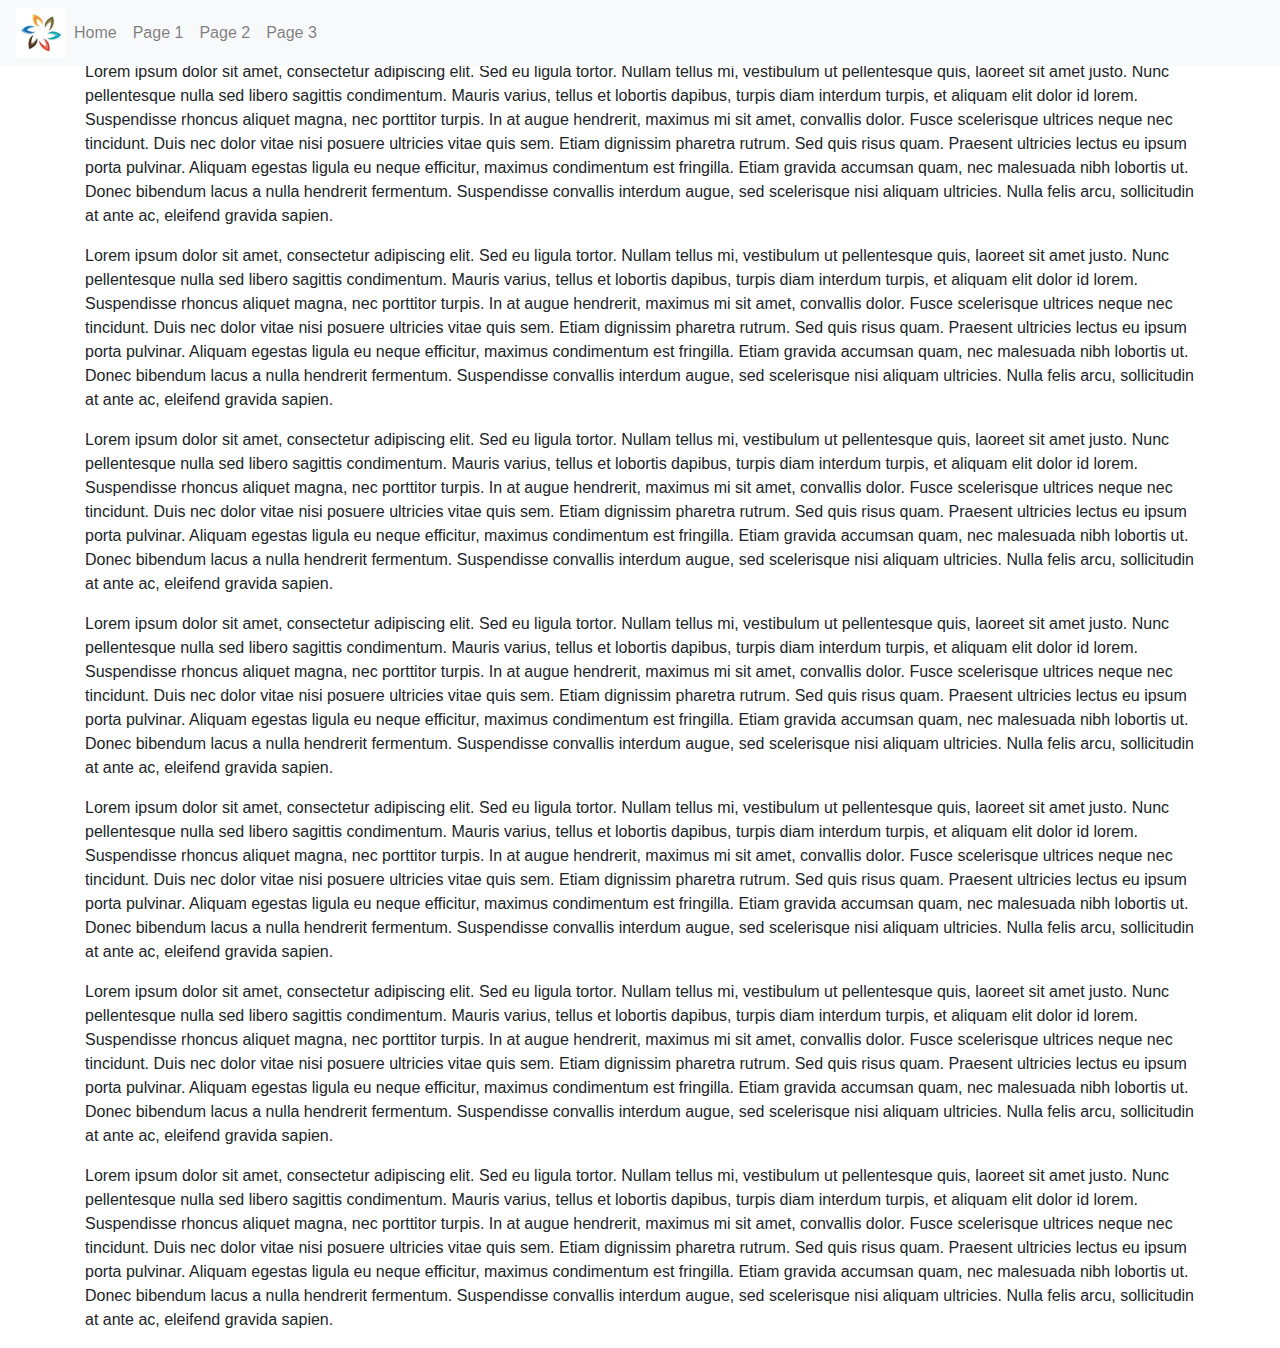
==== Index.html @ 982b3531 "Added fixed top menu" ====
<!doctype html>
<html lang="en">
  <head>
    <!-- Required meta tags -->
    <meta charset="utf-8">
    <meta name="viewport" content="width=device-width, initial-scale=1, shrink-to-fit=no">

    <!-- Bootstrap CSS -->
    <link rel="stylesheet" href="css/bootstrap.min.css">
    <link rel="stylesheet" href="css/custom.css">
    <!--[if lt IE 9]>
			<script src="//html5shiv.googlecode.com/svn/trunk/html5.js"></script>
	<!{endif]-->
    <title>Bootstrap Stuff</title>
  </head>
  <body>
      <header class="container-fluid">
          <div id="menu" class="navbar navbar-expand-md navbar-expand-sm fixed-top navbar-light bg-light">
                  <div id="logo" class="navbar-header">
                        <a href="#">
                            <img src="img/logo.jpg" width="50" height="50" alt="">
                        <a/>
                  </div>
                  <ul class="navbar-nav">
                        <li class="nav-item">
                            <a class="nav-link" href="#">Home</a></li>
                        <li class="nav-item">
                            <a class="nav-link" href="#">Page 1</a></li>
                        <li class="nav-item">
                            <a class="nav-link" href="#">Page 2</a></li>
                        <li class="nav-item">
                            <a class="nav-link" href="#">Page 3</a></li>
                  </ul>
            </div>
      </header>

      <div class="container">
        <p>
                Lorem ipsum dolor sit amet, consectetur adipiscing elit. Sed eu ligula tortor. 
                Nullam tellus mi, vestibulum ut pellentesque quis, laoreet sit amet justo. 
                Nunc pellentesque nulla sed libero sagittis condimentum. Mauris varius, tellus 
                et lobortis dapibus, turpis diam interdum turpis, et aliquam elit dolor id 
                lorem. Suspendisse rhoncus aliquet magna, nec porttitor turpis. In at augue 
                hendrerit, maximus mi sit amet, convallis dolor. Fusce scelerisque ultrices 
                neque nec tincidunt. Duis nec dolor vitae nisi posuere ultricies vitae quis sem. 
                Etiam dignissim pharetra rutrum. Sed quis risus quam. Praesent ultricies lectus 
                eu ipsum porta pulvinar. Aliquam egestas ligula eu neque efficitur, maximus 
                condimentum est fringilla. Etiam gravida accumsan quam, nec malesuada nibh 
                lobortis ut. Donec bibendum lacus a nulla hendrerit fermentum. Suspendisse 
                convallis interdum augue, sed scelerisque nisi aliquam ultricies. Nulla felis 
                arcu, sollicitudin at ante ac, eleifend gravida sapien.
        </p>
        <p>
                Lorem ipsum dolor sit amet, consectetur adipiscing elit. Sed eu ligula tortor. 
                Nullam tellus mi, vestibulum ut pellentesque quis, laoreet sit amet justo. 
                Nunc pellentesque nulla sed libero sagittis condimentum. Mauris varius, tellus 
                et lobortis dapibus, turpis diam interdum turpis, et aliquam elit dolor id 
                lorem. Suspendisse rhoncus aliquet magna, nec porttitor turpis. In at augue 
                hendrerit, maximus mi sit amet, convallis dolor. Fusce scelerisque ultrices 
                neque nec tincidunt. Duis nec dolor vitae nisi posuere ultricies vitae quis sem. 
                Etiam dignissim pharetra rutrum. Sed quis risus quam. Praesent ultricies lectus 
                eu ipsum porta pulvinar. Aliquam egestas ligula eu neque efficitur, maximus 
                condimentum est fringilla. Etiam gravida accumsan quam, nec malesuada nibh 
                lobortis ut. Donec bibendum lacus a nulla hendrerit fermentum. Suspendisse 
                convallis interdum augue, sed scelerisque nisi aliquam ultricies. Nulla felis 
                arcu, sollicitudin at ante ac, eleifend gravida sapien.
        </p>
        <p>
                Lorem ipsum dolor sit amet, consectetur adipiscing elit. Sed eu ligula tortor. 
                Nullam tellus mi, vestibulum ut pellentesque quis, laoreet sit amet justo. 
                Nunc pellentesque nulla sed libero sagittis condimentum. Mauris varius, tellus 
                et lobortis dapibus, turpis diam interdum turpis, et aliquam elit dolor id 
                lorem. Suspendisse rhoncus aliquet magna, nec porttitor turpis. In at augue 
                hendrerit, maximus mi sit amet, convallis dolor. Fusce scelerisque ultrices 
                neque nec tincidunt. Duis nec dolor vitae nisi posuere ultricies vitae quis sem. 
                Etiam dignissim pharetra rutrum. Sed quis risus quam. Praesent ultricies lectus 
                eu ipsum porta pulvinar. Aliquam egestas ligula eu neque efficitur, maximus 
                condimentum est fringilla. Etiam gravida accumsan quam, nec malesuada nibh 
                lobortis ut. Donec bibendum lacus a nulla hendrerit fermentum. Suspendisse 
                convallis interdum augue, sed scelerisque nisi aliquam ultricies. Nulla felis 
                arcu, sollicitudin at ante ac, eleifend gravida sapien.
        </p>
        <p>
                Lorem ipsum dolor sit amet, consectetur adipiscing elit. Sed eu ligula tortor. 
                Nullam tellus mi, vestibulum ut pellentesque quis, laoreet sit amet justo. 
                Nunc pellentesque nulla sed libero sagittis condimentum. Mauris varius, tellus 
                et lobortis dapibus, turpis diam interdum turpis, et aliquam elit dolor id 
                lorem. Suspendisse rhoncus aliquet magna, nec porttitor turpis. In at augue 
                hendrerit, maximus mi sit amet, convallis dolor. Fusce scelerisque ultrices 
                neque nec tincidunt. Duis nec dolor vitae nisi posuere ultricies vitae quis sem. 
                Etiam dignissim pharetra rutrum. Sed quis risus quam. Praesent ultricies lectus 
                eu ipsum porta pulvinar. Aliquam egestas ligula eu neque efficitur, maximus 
                condimentum est fringilla. Etiam gravida accumsan quam, nec malesuada nibh 
                lobortis ut. Donec bibendum lacus a nulla hendrerit fermentum. Suspendisse 
                convallis interdum augue, sed scelerisque nisi aliquam ultricies. Nulla felis 
                arcu, sollicitudin at ante ac, eleifend gravida sapien.
        </p>
        <p>
                Lorem ipsum dolor sit amet, consectetur adipiscing elit. Sed eu ligula tortor. 
                Nullam tellus mi, vestibulum ut pellentesque quis, laoreet sit amet justo. 
                Nunc pellentesque nulla sed libero sagittis condimentum. Mauris varius, tellus 
                et lobortis dapibus, turpis diam interdum turpis, et aliquam elit dolor id 
                lorem. Suspendisse rhoncus aliquet magna, nec porttitor turpis. In at augue 
                hendrerit, maximus mi sit amet, convallis dolor. Fusce scelerisque ultrices 
                neque nec tincidunt. Duis nec dolor vitae nisi posuere ultricies vitae quis sem. 
                Etiam dignissim pharetra rutrum. Sed quis risus quam. Praesent ultricies lectus 
                eu ipsum porta pulvinar. Aliquam egestas ligula eu neque efficitur, maximus 
                condimentum est fringilla. Etiam gravida accumsan quam, nec malesuada nibh 
                lobortis ut. Donec bibendum lacus a nulla hendrerit fermentum. Suspendisse 
                convallis interdum augue, sed scelerisque nisi aliquam ultricies. Nulla felis 
                arcu, sollicitudin at ante ac, eleifend gravida sapien.
        </p>
        <p>
                Lorem ipsum dolor sit amet, consectetur adipiscing elit. Sed eu ligula tortor. 
                Nullam tellus mi, vestibulum ut pellentesque quis, laoreet sit amet justo. 
                Nunc pellentesque nulla sed libero sagittis condimentum. Mauris varius, tellus 
                et lobortis dapibus, turpis diam interdum turpis, et aliquam elit dolor id 
                lorem. Suspendisse rhoncus aliquet magna, nec porttitor turpis. In at augue 
                hendrerit, maximus mi sit amet, convallis dolor. Fusce scelerisque ultrices 
                neque nec tincidunt. Duis nec dolor vitae nisi posuere ultricies vitae quis sem. 
                Etiam dignissim pharetra rutrum. Sed quis risus quam. Praesent ultricies lectus 
                eu ipsum porta pulvinar. Aliquam egestas ligula eu neque efficitur, maximus 
                condimentum est fringilla. Etiam gravida accumsan quam, nec malesuada nibh 
                lobortis ut. Donec bibendum lacus a nulla hendrerit fermentum. Suspendisse 
                convallis interdum augue, sed scelerisque nisi aliquam ultricies. Nulla felis 
                arcu, sollicitudin at ante ac, eleifend gravida sapien.
        </p>
        <p>
                Lorem ipsum dolor sit amet, consectetur adipiscing elit. Sed eu ligula tortor. 
                Nullam tellus mi, vestibulum ut pellentesque quis, laoreet sit amet justo. 
                Nunc pellentesque nulla sed libero sagittis condimentum. Mauris varius, tellus 
                et lobortis dapibus, turpis diam interdum turpis, et aliquam elit dolor id 
                lorem. Suspendisse rhoncus aliquet magna, nec porttitor turpis. In at augue 
                hendrerit, maximus mi sit amet, convallis dolor. Fusce scelerisque ultrices 
                neque nec tincidunt. Duis nec dolor vitae nisi posuere ultricies vitae quis sem. 
                Etiam dignissim pharetra rutrum. Sed quis risus quam. Praesent ultricies lectus 
                eu ipsum porta pulvinar. Aliquam egestas ligula eu neque efficitur, maximus 
                condimentum est fringilla. Etiam gravida accumsan quam, nec malesuada nibh 
                lobortis ut. Donec bibendum lacus a nulla hendrerit fermentum. Suspendisse 
                convallis interdum augue, sed scelerisque nisi aliquam ultricies. Nulla felis 
                arcu, sollicitudin at ante ac, eleifend gravida sapien.
        </p>
      </div>

      <footer>

      </footer>
    <!-- Optional JavaScript -->
    <!-- jQuery first, then Popper.js, then Bootstrap JS -->
    <script src="https://code.jquery.com/jquery-3.3.1.slim.min.js" integrity="sha384-q8i/X+965DzO0rT7abK41JStQIAqVgRVzpbzo5smXKp4YfRvH+8abtTE1Pi6jizo" crossorigin="anonymous"></script>
    <script src="https://cdnjs.cloudflare.com/ajax/libs/popper.js/1.14.3/umd/popper.min.js" integrity="sha384-ZMP7rVo3mIykV+2+9J3UJ46jBk0WLaUAdn689aCwoqbBJiSnjAK/l8WvCWPIPm49" crossorigin="anonymous"></script>
    <script src="https://stackpath.bootstrapcdn.com/bootstrap/4.1.1/js/bootstrap.min.js" integrity="sha384-smHYKdLADwkXOn1EmN1qk/HfnUcbVRZyYmZ4qpPea6sjB/pTJ0euyQp0Mk8ck+5T" crossorigin="anonymous"></script>
  </body>
</html>
---- css/custom.css ----
/* custom.css */

body{
    padding-top: 60px;
}
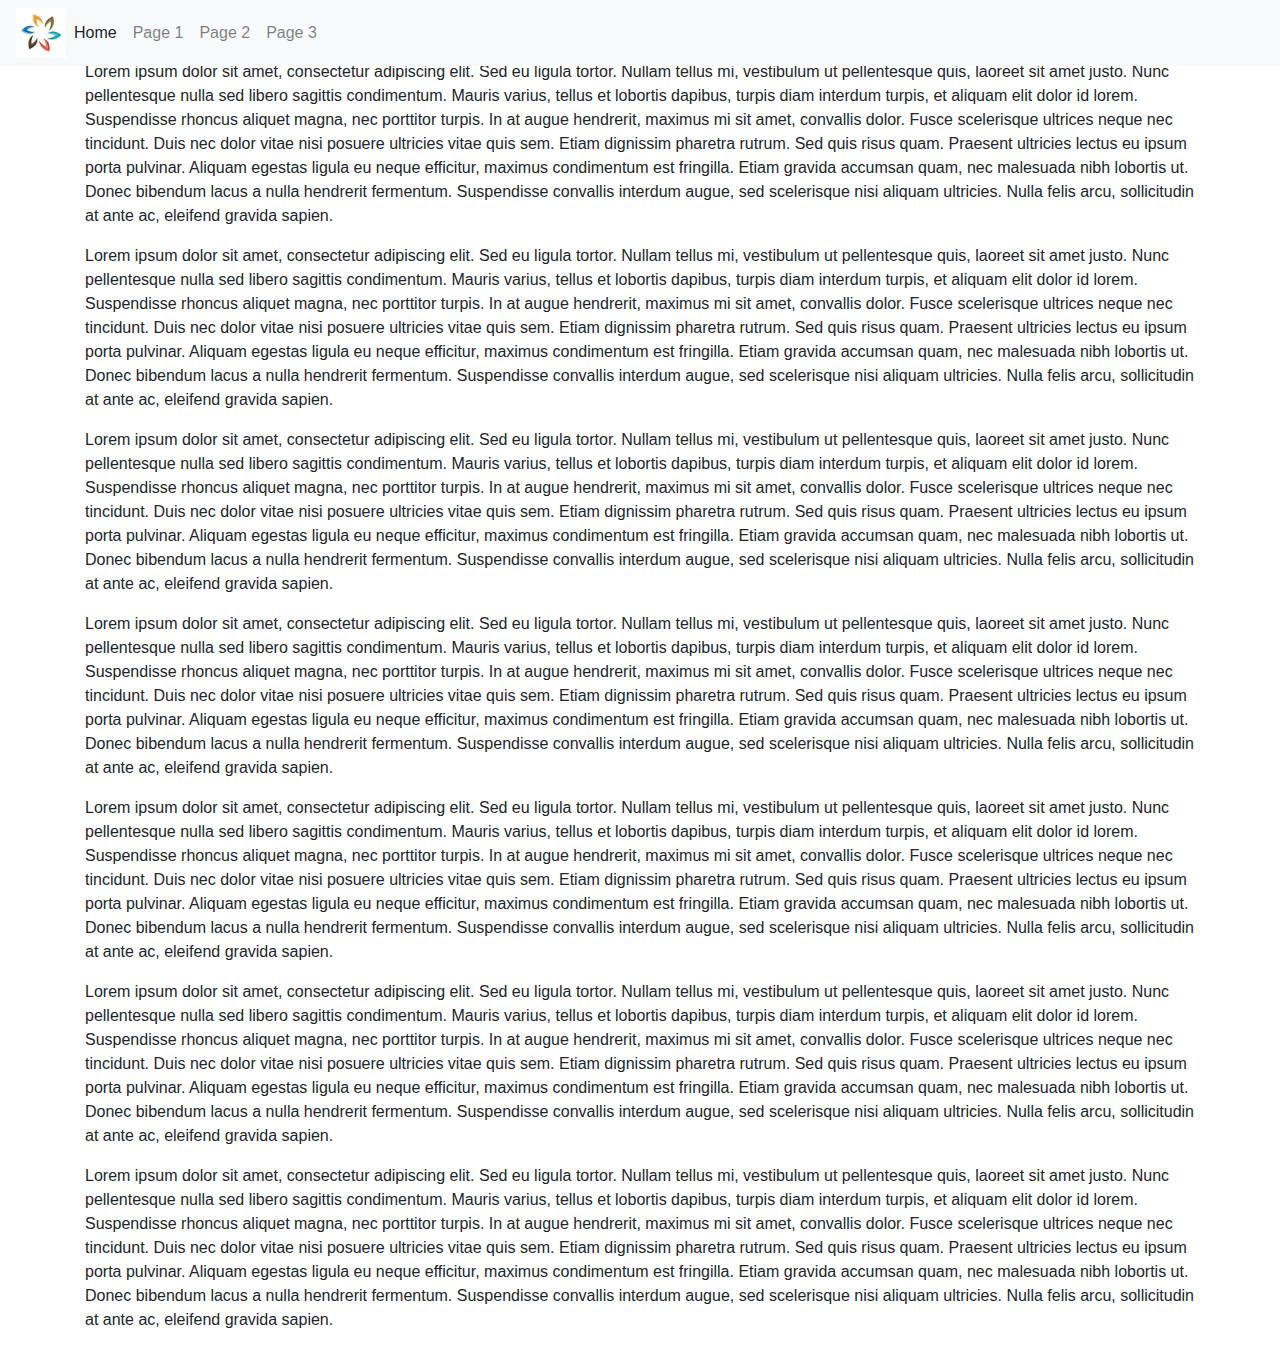
==== commit 3662a578: "Stuff" ====
--- a/Index.html
+++ b/Index.html
@@ -1,6 +1,7 @@
 <!doctype html>
 <html lang="en">
-  <head>
+
+<head>
     <!-- Required meta tags -->
     <meta charset="utf-8">
     <meta name="viewport" content="width=device-width, initial-scale=1, shrink-to-fit=no">
@@ -12,143 +13,124 @@
 			<script src="//html5shiv.googlecode.com/svn/trunk/html5.js"></script>
 	<!{endif]-->
     <title>Bootstrap Stuff</title>
-  </head>
-  <body>
-      <header class="container-fluid">
-          <div id="menu" class="navbar navbar-expand-md navbar-expand-sm fixed-top navbar-light bg-light">
-                  <div id="logo" class="navbar-header">
-                        <a href="#">
-                            <img src="img/logo.jpg" width="50" height="50" alt="">
-                        <a/>
-                  </div>
-                  <ul class="navbar-nav">
-                        <li class="nav-item">
-                            <a class="nav-link" href="#">Home</a></li>
-                        <li class="nav-item">
-                            <a class="nav-link" href="#">Page 1</a></li>
-                        <li class="nav-item">
-                            <a class="nav-link" href="#">Page 2</a></li>
-                        <li class="nav-item">
-                            <a class="nav-link" href="#">Page 3</a></li>
-                  </ul>
+</head>
+
+<body>
+    <header class="container">
+        <div id="menu" class="navbar navbar-expand-md navbar-expand-sm fixed-top navbar-light bg-light">
+            <div id="logo" class="navbar-header">
+                <a href="#">
+                    <img src="img/logo.jpg" width="50" height="50" alt="">
+                    <a/>
             </div>
-      </header>
+            <ul class="navbar-nav">
+                <li class="nav-item">
+                    <a class="nav-link active" href="#">Home</a>
+                </li>
+                <li class="nav-item">
+                    <a class="nav-link" href="page1.html">Page 1</a>
+                </li>
+                <li class="nav-item">
+                    <a class="nav-link" href="#">Page 2</a>
+                </li>
+                <li class="nav-item">
+                    <a class="nav-link" href="#">Page 3</a>
+                </li>
+            </ul>
+        </div>
+    </header>
 
-      <div class="container">
+    <div class="container">
         <p>
-                Lorem ipsum dolor sit amet, consectetur adipiscing elit. Sed eu ligula tortor. 
-                Nullam tellus mi, vestibulum ut pellentesque quis, laoreet sit amet justo. 
-                Nunc pellentesque nulla sed libero sagittis condimentum. Mauris varius, tellus 
-                et lobortis dapibus, turpis diam interdum turpis, et aliquam elit dolor id 
-                lorem. Suspendisse rhoncus aliquet magna, nec porttitor turpis. In at augue 
-                hendrerit, maximus mi sit amet, convallis dolor. Fusce scelerisque ultrices 
-                neque nec tincidunt. Duis nec dolor vitae nisi posuere ultricies vitae quis sem. 
-                Etiam dignissim pharetra rutrum. Sed quis risus quam. Praesent ultricies lectus 
-                eu ipsum porta pulvinar. Aliquam egestas ligula eu neque efficitur, maximus 
-                condimentum est fringilla. Etiam gravida accumsan quam, nec malesuada nibh 
-                lobortis ut. Donec bibendum lacus a nulla hendrerit fermentum. Suspendisse 
-                convallis interdum augue, sed scelerisque nisi aliquam ultricies. Nulla felis 
-                arcu, sollicitudin at ante ac, eleifend gravida sapien.
+            Lorem ipsum dolor sit amet, consectetur adipiscing elit. Sed eu ligula tortor. Nullam tellus mi, vestibulum ut pellentesque
+            quis, laoreet sit amet justo. Nunc pellentesque nulla sed libero sagittis condimentum. Mauris varius, tellus
+            et lobortis dapibus, turpis diam interdum turpis, et aliquam elit dolor id lorem. Suspendisse rhoncus aliquet
+            magna, nec porttitor turpis. In at augue hendrerit, maximus mi sit amet, convallis dolor. Fusce scelerisque ultrices
+            neque nec tincidunt. Duis nec dolor vitae nisi posuere ultricies vitae quis sem. Etiam dignissim pharetra rutrum.
+            Sed quis risus quam. Praesent ultricies lectus eu ipsum porta pulvinar. Aliquam egestas ligula eu neque efficitur,
+            maximus condimentum est fringilla. Etiam gravida accumsan quam, nec malesuada nibh lobortis ut. Donec bibendum
+            lacus a nulla hendrerit fermentum. Suspendisse convallis interdum augue, sed scelerisque nisi aliquam ultricies.
+            Nulla felis arcu, sollicitudin at ante ac, eleifend gravida sapien.
         </p>
         <p>
-                Lorem ipsum dolor sit amet, consectetur adipiscing elit. Sed eu ligula tortor. 
-                Nullam tellus mi, vestibulum ut pellentesque quis, laoreet sit amet justo. 
-                Nunc pellentesque nulla sed libero sagittis condimentum. Mauris varius, tellus 
-                et lobortis dapibus, turpis diam interdum turpis, et aliquam elit dolor id 
-                lorem. Suspendisse rhoncus aliquet magna, nec porttitor turpis. In at augue 
-                hendrerit, maximus mi sit amet, convallis dolor. Fusce scelerisque ultrices 
-                neque nec tincidunt. Duis nec dolor vitae nisi posuere ultricies vitae quis sem. 
-                Etiam dignissim pharetra rutrum. Sed quis risus quam. Praesent ultricies lectus 
-                eu ipsum porta pulvinar. Aliquam egestas ligula eu neque efficitur, maximus 
-                condimentum est fringilla. Etiam gravida accumsan quam, nec malesuada nibh 
-                lobortis ut. Donec bibendum lacus a nulla hendrerit fermentum. Suspendisse 
-                convallis interdum augue, sed scelerisque nisi aliquam ultricies. Nulla felis 
-                arcu, sollicitudin at ante ac, eleifend gravida sapien.
+            Lorem ipsum dolor sit amet, consectetur adipiscing elit. Sed eu ligula tortor. Nullam tellus mi, vestibulum ut pellentesque
+            quis, laoreet sit amet justo. Nunc pellentesque nulla sed libero sagittis condimentum. Mauris varius, tellus
+            et lobortis dapibus, turpis diam interdum turpis, et aliquam elit dolor id lorem. Suspendisse rhoncus aliquet
+            magna, nec porttitor turpis. In at augue hendrerit, maximus mi sit amet, convallis dolor. Fusce scelerisque ultrices
+            neque nec tincidunt. Duis nec dolor vitae nisi posuere ultricies vitae quis sem. Etiam dignissim pharetra rutrum.
+            Sed quis risus quam. Praesent ultricies lectus eu ipsum porta pulvinar. Aliquam egestas ligula eu neque efficitur,
+            maximus condimentum est fringilla. Etiam gravida accumsan quam, nec malesuada nibh lobortis ut. Donec bibendum
+            lacus a nulla hendrerit fermentum. Suspendisse convallis interdum augue, sed scelerisque nisi aliquam ultricies.
+            Nulla felis arcu, sollicitudin at ante ac, eleifend gravida sapien.
         </p>
         <p>
-                Lorem ipsum dolor sit amet, consectetur adipiscing elit. Sed eu ligula tortor. 
-                Nullam tellus mi, vestibulum ut pellentesque quis, laoreet sit amet justo. 
-                Nunc pellentesque nulla sed libero sagittis condimentum. Mauris varius, tellus 
-                et lobortis dapibus, turpis diam interdum turpis, et aliquam elit dolor id 
-                lorem. Suspendisse rhoncus aliquet magna, nec porttitor turpis. In at augue 
-                hendrerit, maximus mi sit amet, convallis dolor. Fusce scelerisque ultrices 
-                neque nec tincidunt. Duis nec dolor vitae nisi posuere ultricies vitae quis sem. 
-                Etiam dignissim pharetra rutrum. Sed quis risus quam. Praesent ultricies lectus 
-                eu ipsum porta pulvinar. Aliquam egestas ligula eu neque efficitur, maximus 
-                condimentum est fringilla. Etiam gravida accumsan quam, nec malesuada nibh 
-                lobortis ut. Donec bibendum lacus a nulla hendrerit fermentum. Suspendisse 
-                convallis interdum augue, sed scelerisque nisi aliquam ultricies. Nulla felis 
-                arcu, sollicitudin at ante ac, eleifend gravida sapien.
+            Lorem ipsum dolor sit amet, consectetur adipiscing elit. Sed eu ligula tortor. Nullam tellus mi, vestibulum ut pellentesque
+            quis, laoreet sit amet justo. Nunc pellentesque nulla sed libero sagittis condimentum. Mauris varius, tellus
+            et lobortis dapibus, turpis diam interdum turpis, et aliquam elit dolor id lorem. Suspendisse rhoncus aliquet
+            magna, nec porttitor turpis. In at augue hendrerit, maximus mi sit amet, convallis dolor. Fusce scelerisque ultrices
+            neque nec tincidunt. Duis nec dolor vitae nisi posuere ultricies vitae quis sem. Etiam dignissim pharetra rutrum.
+            Sed quis risus quam. Praesent ultricies lectus eu ipsum porta pulvinar. Aliquam egestas ligula eu neque efficitur,
+            maximus condimentum est fringilla. Etiam gravida accumsan quam, nec malesuada nibh lobortis ut. Donec bibendum
+            lacus a nulla hendrerit fermentum. Suspendisse convallis interdum augue, sed scelerisque nisi aliquam ultricies.
+            Nulla felis arcu, sollicitudin at ante ac, eleifend gravida sapien.
         </p>
         <p>
-                Lorem ipsum dolor sit amet, consectetur adipiscing elit. Sed eu ligula tortor. 
-                Nullam tellus mi, vestibulum ut pellentesque quis, laoreet sit amet justo. 
-                Nunc pellentesque nulla sed libero sagittis condimentum. Mauris varius, tellus 
-                et lobortis dapibus, turpis diam interdum turpis, et aliquam elit dolor id 
-                lorem. Suspendisse rhoncus aliquet magna, nec porttitor turpis. In at augue 
-                hendrerit, maximus mi sit amet, convallis dolor. Fusce scelerisque ultrices 
-                neque nec tincidunt. Duis nec dolor vitae nisi posuere ultricies vitae quis sem. 
-                Etiam dignissim pharetra rutrum. Sed quis risus quam. Praesent ultricies lectus 
-                eu ipsum porta pulvinar. Aliquam egestas ligula eu neque efficitur, maximus 
-                condimentum est fringilla. Etiam gravida accumsan quam, nec malesuada nibh 
-                lobortis ut. Donec bibendum lacus a nulla hendrerit fermentum. Suspendisse 
-                convallis interdum augue, sed scelerisque nisi aliquam ultricies. Nulla felis 
-                arcu, sollicitudin at ante ac, eleifend gravida sapien.
+            Lorem ipsum dolor sit amet, consectetur adipiscing elit. Sed eu ligula tortor. Nullam tellus mi, vestibulum ut pellentesque
+            quis, laoreet sit amet justo. Nunc pellentesque nulla sed libero sagittis condimentum. Mauris varius, tellus
+            et lobortis dapibus, turpis diam interdum turpis, et aliquam elit dolor id lorem. Suspendisse rhoncus aliquet
+            magna, nec porttitor turpis. In at augue hendrerit, maximus mi sit amet, convallis dolor. Fusce scelerisque ultrices
+            neque nec tincidunt. Duis nec dolor vitae nisi posuere ultricies vitae quis sem. Etiam dignissim pharetra rutrum.
+            Sed quis risus quam. Praesent ultricies lectus eu ipsum porta pulvinar. Aliquam egestas ligula eu neque efficitur,
+            maximus condimentum est fringilla. Etiam gravida accumsan quam, nec malesuada nibh lobortis ut. Donec bibendum
+            lacus a nulla hendrerit fermentum. Suspendisse convallis interdum augue, sed scelerisque nisi aliquam ultricies.
+            Nulla felis arcu, sollicitudin at ante ac, eleifend gravida sapien.
         </p>
         <p>
-                Lorem ipsum dolor sit amet, consectetur adipiscing elit. Sed eu ligula tortor. 
-                Nullam tellus mi, vestibulum ut pellentesque quis, laoreet sit amet justo. 
-                Nunc pellentesque nulla sed libero sagittis condimentum. Mauris varius, tellus 
-                et lobortis dapibus, turpis diam interdum turpis, et aliquam elit dolor id 
-                lorem. Suspendisse rhoncus aliquet magna, nec porttitor turpis. In at augue 
-                hendrerit, maximus mi sit amet, convallis dolor. Fusce scelerisque ultrices 
-                neque nec tincidunt. Duis nec dolor vitae nisi posuere ultricies vitae quis sem. 
-                Etiam dignissim pharetra rutrum. Sed quis risus quam. Praesent ultricies lectus 
-                eu ipsum porta pulvinar. Aliquam egestas ligula eu neque efficitur, maximus 
-                condimentum est fringilla. Etiam gravida accumsan quam, nec malesuada nibh 
-                lobortis ut. Donec bibendum lacus a nulla hendrerit fermentum. Suspendisse 
-                convallis interdum augue, sed scelerisque nisi aliquam ultricies. Nulla felis 
-                arcu, sollicitudin at ante ac, eleifend gravida sapien.
+            Lorem ipsum dolor sit amet, consectetur adipiscing elit. Sed eu ligula tortor. Nullam tellus mi, vestibulum ut pellentesque
+            quis, laoreet sit amet justo. Nunc pellentesque nulla sed libero sagittis condimentum. Mauris varius, tellus
+            et lobortis dapibus, turpis diam interdum turpis, et aliquam elit dolor id lorem. Suspendisse rhoncus aliquet
+            magna, nec porttitor turpis. In at augue hendrerit, maximus mi sit amet, convallis dolor. Fusce scelerisque ultrices
+            neque nec tincidunt. Duis nec dolor vitae nisi posuere ultricies vitae quis sem. Etiam dignissim pharetra rutrum.
+            Sed quis risus quam. Praesent ultricies lectus eu ipsum porta pulvinar. Aliquam egestas ligula eu neque efficitur,
+            maximus condimentum est fringilla. Etiam gravida accumsan quam, nec malesuada nibh lobortis ut. Donec bibendum
+            lacus a nulla hendrerit fermentum. Suspendisse convallis interdum augue, sed scelerisque nisi aliquam ultricies.
+            Nulla felis arcu, sollicitudin at ante ac, eleifend gravida sapien.
         </p>
         <p>
-                Lorem ipsum dolor sit amet, consectetur adipiscing elit. Sed eu ligula tortor. 
-                Nullam tellus mi, vestibulum ut pellentesque quis, laoreet sit amet justo. 
-                Nunc pellentesque nulla sed libero sagittis condimentum. Mauris varius, tellus 
-                et lobortis dapibus, turpis diam interdum turpis, et aliquam elit dolor id 
-                lorem. Suspendisse rhoncus aliquet magna, nec porttitor turpis. In at augue 
-                hendrerit, maximus mi sit amet, convallis dolor. Fusce scelerisque ultrices 
-                neque nec tincidunt. Duis nec dolor vitae nisi posuere ultricies vitae quis sem. 
-                Etiam dignissim pharetra rutrum. Sed quis risus quam. Praesent ultricies lectus 
-                eu ipsum porta pulvinar. Aliquam egestas ligula eu neque efficitur, maximus 
-                condimentum est fringilla. Etiam gravida accumsan quam, nec malesuada nibh 
-                lobortis ut. Donec bibendum lacus a nulla hendrerit fermentum. Suspendisse 
-                convallis interdum augue, sed scelerisque nisi aliquam ultricies. Nulla felis 
-                arcu, sollicitudin at ante ac, eleifend gravida sapien.
+            Lorem ipsum dolor sit amet, consectetur adipiscing elit. Sed eu ligula tortor. Nullam tellus mi, vestibulum ut pellentesque
+            quis, laoreet sit amet justo. Nunc pellentesque nulla sed libero sagittis condimentum. Mauris varius, tellus
+            et lobortis dapibus, turpis diam interdum turpis, et aliquam elit dolor id lorem. Suspendisse rhoncus aliquet
+            magna, nec porttitor turpis. In at augue hendrerit, maximus mi sit amet, convallis dolor. Fusce scelerisque ultrices
+            neque nec tincidunt. Duis nec dolor vitae nisi posuere ultricies vitae quis sem. Etiam dignissim pharetra rutrum.
+            Sed quis risus quam. Praesent ultricies lectus eu ipsum porta pulvinar. Aliquam egestas ligula eu neque efficitur,
+            maximus condimentum est fringilla. Etiam gravida accumsan quam, nec malesuada nibh lobortis ut. Donec bibendum
+            lacus a nulla hendrerit fermentum. Suspendisse convallis interdum augue, sed scelerisque nisi aliquam ultricies.
+            Nulla felis arcu, sollicitudin at ante ac, eleifend gravida sapien.
         </p>
         <p>
-                Lorem ipsum dolor sit amet, consectetur adipiscing elit. Sed eu ligula tortor. 
-                Nullam tellus mi, vestibulum ut pellentesque quis, laoreet sit amet justo. 
-                Nunc pellentesque nulla sed libero sagittis condimentum. Mauris varius, tellus 
-                et lobortis dapibus, turpis diam interdum turpis, et aliquam elit dolor id 
-                lorem. Suspendisse rhoncus aliquet magna, nec porttitor turpis. In at augue 
-                hendrerit, maximus mi sit amet, convallis dolor. Fusce scelerisque ultrices 
-                neque nec tincidunt. Duis nec dolor vitae nisi posuere ultricies vitae quis sem. 
-                Etiam dignissim pharetra rutrum. Sed quis risus quam. Praesent ultricies lectus 
-                eu ipsum porta pulvinar. Aliquam egestas ligula eu neque efficitur, maximus 
-                condimentum est fringilla. Etiam gravida accumsan quam, nec malesuada nibh 
-                lobortis ut. Donec bibendum lacus a nulla hendrerit fermentum. Suspendisse 
-                convallis interdum augue, sed scelerisque nisi aliquam ultricies. Nulla felis 
-                arcu, sollicitudin at ante ac, eleifend gravida sapien.
+            Lorem ipsum dolor sit amet, consectetur adipiscing elit. Sed eu ligula tortor. Nullam tellus mi, vestibulum ut pellentesque
+            quis, laoreet sit amet justo. Nunc pellentesque nulla sed libero sagittis condimentum. Mauris varius, tellus
+            et lobortis dapibus, turpis diam interdum turpis, et aliquam elit dolor id lorem. Suspendisse rhoncus aliquet
+            magna, nec porttitor turpis. In at augue hendrerit, maximus mi sit amet, convallis dolor. Fusce scelerisque ultrices
+            neque nec tincidunt. Duis nec dolor vitae nisi posuere ultricies vitae quis sem. Etiam dignissim pharetra rutrum.
+            Sed quis risus quam. Praesent ultricies lectus eu ipsum porta pulvinar. Aliquam egestas ligula eu neque efficitur,
+            maximus condimentum est fringilla. Etiam gravida accumsan quam, nec malesuada nibh lobortis ut. Donec bibendum
+            lacus a nulla hendrerit fermentum. Suspendisse convallis interdum augue, sed scelerisque nisi aliquam ultricies.
+            Nulla felis arcu, sollicitudin at ante ac, eleifend gravida sapien.
         </p>
-      </div>
+    </div>
 
-      <footer>
+    <footer>
 
-      </footer>
+    </footer>
     <!-- Optional JavaScript -->
     <!-- jQuery first, then Popper.js, then Bootstrap JS -->
-    <script src="https://code.jquery.com/jquery-3.3.1.slim.min.js" integrity="sha384-q8i/X+965DzO0rT7abK41JStQIAqVgRVzpbzo5smXKp4YfRvH+8abtTE1Pi6jizo" crossorigin="anonymous"></script>
-    <script src="https://cdnjs.cloudflare.com/ajax/libs/popper.js/1.14.3/umd/popper.min.js" integrity="sha384-ZMP7rVo3mIykV+2+9J3UJ46jBk0WLaUAdn689aCwoqbBJiSnjAK/l8WvCWPIPm49" crossorigin="anonymous"></script>
-    <script src="https://stackpath.bootstrapcdn.com/bootstrap/4.1.1/js/bootstrap.min.js" integrity="sha384-smHYKdLADwkXOn1EmN1qk/HfnUcbVRZyYmZ4qpPea6sjB/pTJ0euyQp0Mk8ck+5T" crossorigin="anonymous"></script>
-  </body>
+    <script src="https://code.jquery.com/jquery-3.3.1.slim.min.js" integrity="sha384-q8i/X+965DzO0rT7abK41JStQIAqVgRVzpbzo5smXKp4YfRvH+8abtTE1Pi6jizo"
+        crossorigin="anonymous"></script>
+    <script src="https://cdnjs.cloudflare.com/ajax/libs/popper.js/1.14.3/umd/popper.min.js" integrity="sha384-ZMP7rVo3mIykV+2+9J3UJ46jBk0WLaUAdn689aCwoqbBJiSnjAK/l8WvCWPIPm49"
+        crossorigin="anonymous"></script>
+    <script src="https://stackpath.bootstrapcdn.com/bootstrap/4.1.1/js/bootstrap.min.js" integrity="sha384-smHYKdLADwkXOn1EmN1qk/HfnUcbVRZyYmZ4qpPea6sjB/pTJ0euyQp0Mk8ck+5T"
+        crossorigin="anonymous"></script>
+</body>
+
 </html>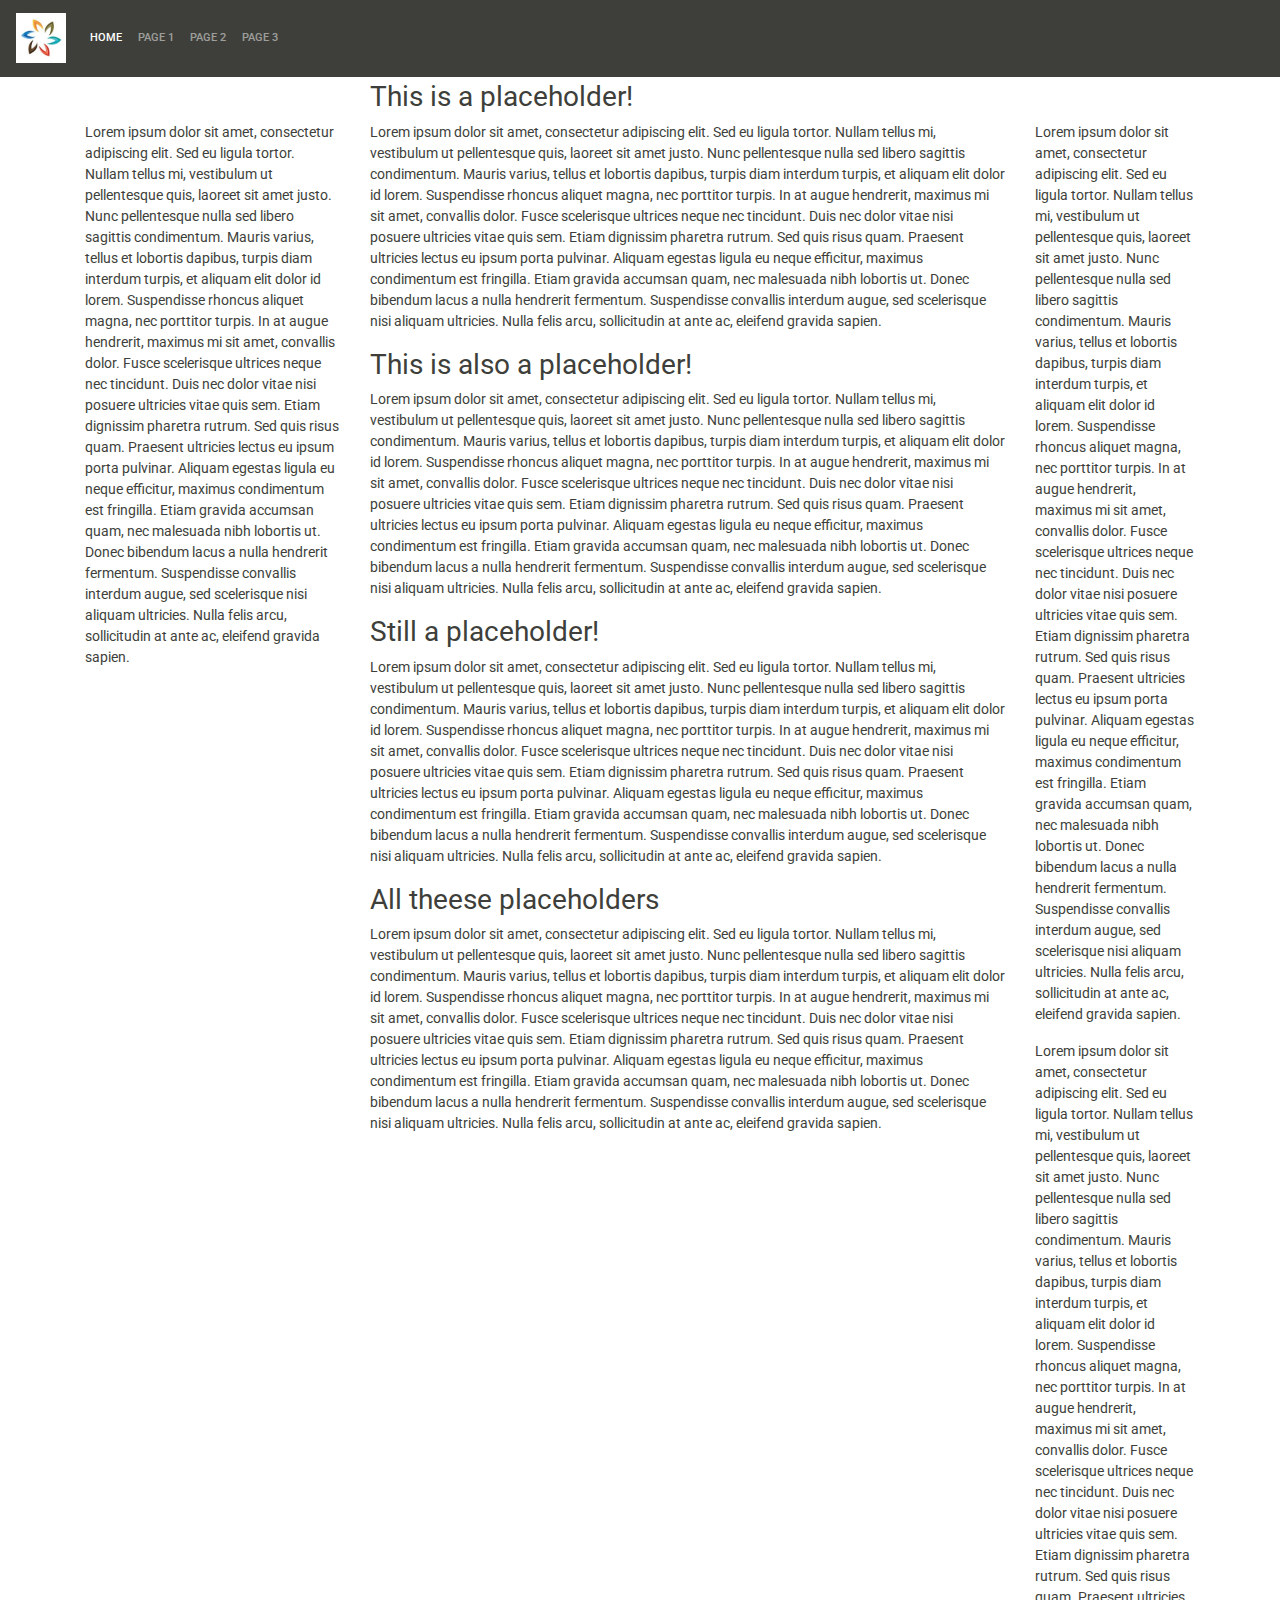
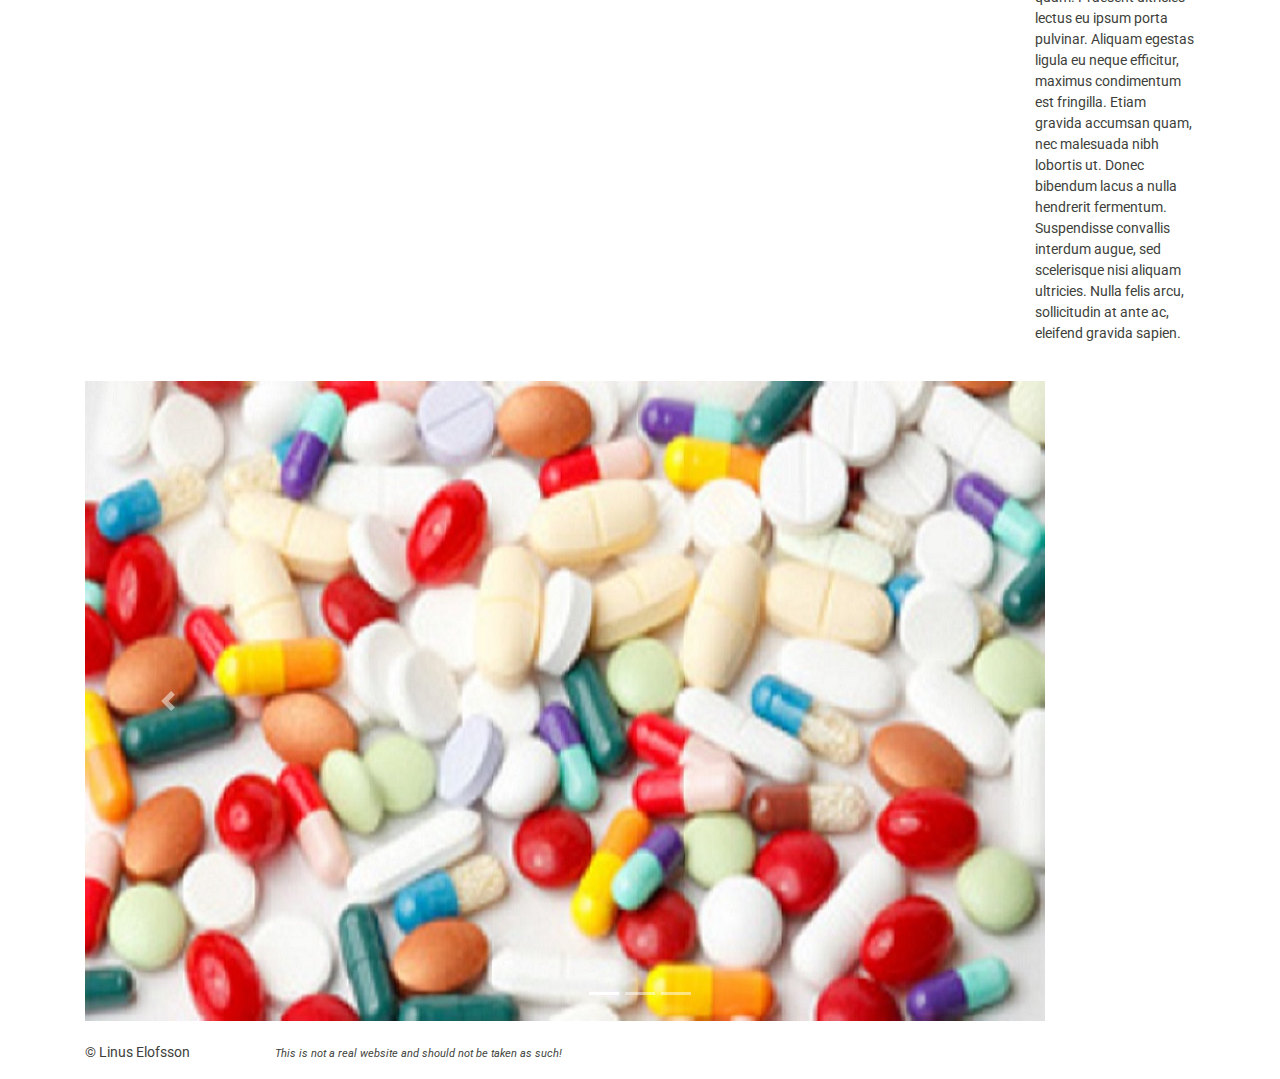
==== commit e372e214: "Carousel implemented" ====
--- a/Index.html
+++ b/Index.html
@@ -7,7 +7,7 @@
     <meta name="viewport" content="width=device-width, initial-scale=1, shrink-to-fit=no">
 
     <!-- Bootstrap CSS -->
-    <link rel="stylesheet" href="css/bootstrap.min.css">
+    <link rel="stylesheet" href="css/bootstrap.min.sandstone.css">
     <link rel="stylesheet" href="css/custom.css">
     <!--[if lt IE 9]>
 			<script src="//html5shiv.googlecode.com/svn/trunk/html5.js"></script>
@@ -17,10 +17,10 @@
 
 <body>
     <header class="container">
-        <div id="menu" class="navbar navbar-expand-md navbar-expand-sm fixed-top navbar-light bg-light">
-            <div id="logo" class="navbar-header">
+        <div id="menu" class="navbar navbar-expand-md navbar-expand-sm fixed-top navbar-dark bg-primary">
+            <div id="logo" class="navbar-header navbar-brand">
                 <a href="#">
-                    <img src="img/logo.jpg" width="50" height="50" alt="">
+                    <img src="img/logo.jpg" width="50" height="50" alt="logo">
                     <a/>
             </div>
             <ul class="navbar-nav">
@@ -41,87 +41,172 @@
     </header>
 
     <div class="container">
-        <p>
-            Lorem ipsum dolor sit amet, consectetur adipiscing elit. Sed eu ligula tortor. Nullam tellus mi, vestibulum ut pellentesque
-            quis, laoreet sit amet justo. Nunc pellentesque nulla sed libero sagittis condimentum. Mauris varius, tellus
-            et lobortis dapibus, turpis diam interdum turpis, et aliquam elit dolor id lorem. Suspendisse rhoncus aliquet
-            magna, nec porttitor turpis. In at augue hendrerit, maximus mi sit amet, convallis dolor. Fusce scelerisque ultrices
-            neque nec tincidunt. Duis nec dolor vitae nisi posuere ultricies vitae quis sem. Etiam dignissim pharetra rutrum.
-            Sed quis risus quam. Praesent ultricies lectus eu ipsum porta pulvinar. Aliquam egestas ligula eu neque efficitur,
-            maximus condimentum est fringilla. Etiam gravida accumsan quam, nec malesuada nibh lobortis ut. Donec bibendum
-            lacus a nulla hendrerit fermentum. Suspendisse convallis interdum augue, sed scelerisque nisi aliquam ultricies.
-            Nulla felis arcu, sollicitudin at ante ac, eleifend gravida sapien.
-        </p>
-        <p>
-            Lorem ipsum dolor sit amet, consectetur adipiscing elit. Sed eu ligula tortor. Nullam tellus mi, vestibulum ut pellentesque
-            quis, laoreet sit amet justo. Nunc pellentesque nulla sed libero sagittis condimentum. Mauris varius, tellus
-            et lobortis dapibus, turpis diam interdum turpis, et aliquam elit dolor id lorem. Suspendisse rhoncus aliquet
-            magna, nec porttitor turpis. In at augue hendrerit, maximus mi sit amet, convallis dolor. Fusce scelerisque ultrices
-            neque nec tincidunt. Duis nec dolor vitae nisi posuere ultricies vitae quis sem. Etiam dignissim pharetra rutrum.
-            Sed quis risus quam. Praesent ultricies lectus eu ipsum porta pulvinar. Aliquam egestas ligula eu neque efficitur,
-            maximus condimentum est fringilla. Etiam gravida accumsan quam, nec malesuada nibh lobortis ut. Donec bibendum
-            lacus a nulla hendrerit fermentum. Suspendisse convallis interdum augue, sed scelerisque nisi aliquam ultricies.
-            Nulla felis arcu, sollicitudin at ante ac, eleifend gravida sapien.
-        </p>
-        <p>
-            Lorem ipsum dolor sit amet, consectetur adipiscing elit. Sed eu ligula tortor. Nullam tellus mi, vestibulum ut pellentesque
-            quis, laoreet sit amet justo. Nunc pellentesque nulla sed libero sagittis condimentum. Mauris varius, tellus
-            et lobortis dapibus, turpis diam interdum turpis, et aliquam elit dolor id lorem. Suspendisse rhoncus aliquet
-            magna, nec porttitor turpis. In at augue hendrerit, maximus mi sit amet, convallis dolor. Fusce scelerisque ultrices
-            neque nec tincidunt. Duis nec dolor vitae nisi posuere ultricies vitae quis sem. Etiam dignissim pharetra rutrum.
-            Sed quis risus quam. Praesent ultricies lectus eu ipsum porta pulvinar. Aliquam egestas ligula eu neque efficitur,
-            maximus condimentum est fringilla. Etiam gravida accumsan quam, nec malesuada nibh lobortis ut. Donec bibendum
-            lacus a nulla hendrerit fermentum. Suspendisse convallis interdum augue, sed scelerisque nisi aliquam ultricies.
-            Nulla felis arcu, sollicitudin at ante ac, eleifend gravida sapien.
-        </p>
-        <p>
-            Lorem ipsum dolor sit amet, consectetur adipiscing elit. Sed eu ligula tortor. Nullam tellus mi, vestibulum ut pellentesque
-            quis, laoreet sit amet justo. Nunc pellentesque nulla sed libero sagittis condimentum. Mauris varius, tellus
-            et lobortis dapibus, turpis diam interdum turpis, et aliquam elit dolor id lorem. Suspendisse rhoncus aliquet
-            magna, nec porttitor turpis. In at augue hendrerit, maximus mi sit amet, convallis dolor. Fusce scelerisque ultrices
-            neque nec tincidunt. Duis nec dolor vitae nisi posuere ultricies vitae quis sem. Etiam dignissim pharetra rutrum.
-            Sed quis risus quam. Praesent ultricies lectus eu ipsum porta pulvinar. Aliquam egestas ligula eu neque efficitur,
-            maximus condimentum est fringilla. Etiam gravida accumsan quam, nec malesuada nibh lobortis ut. Donec bibendum
-            lacus a nulla hendrerit fermentum. Suspendisse convallis interdum augue, sed scelerisque nisi aliquam ultricies.
-            Nulla felis arcu, sollicitudin at ante ac, eleifend gravida sapien.
-        </p>
-        <p>
-            Lorem ipsum dolor sit amet, consectetur adipiscing elit. Sed eu ligula tortor. Nullam tellus mi, vestibulum ut pellentesque
-            quis, laoreet sit amet justo. Nunc pellentesque nulla sed libero sagittis condimentum. Mauris varius, tellus
-            et lobortis dapibus, turpis diam interdum turpis, et aliquam elit dolor id lorem. Suspendisse rhoncus aliquet
-            magna, nec porttitor turpis. In at augue hendrerit, maximus mi sit amet, convallis dolor. Fusce scelerisque ultrices
-            neque nec tincidunt. Duis nec dolor vitae nisi posuere ultricies vitae quis sem. Etiam dignissim pharetra rutrum.
-            Sed quis risus quam. Praesent ultricies lectus eu ipsum porta pulvinar. Aliquam egestas ligula eu neque efficitur,
-            maximus condimentum est fringilla. Etiam gravida accumsan quam, nec malesuada nibh lobortis ut. Donec bibendum
-            lacus a nulla hendrerit fermentum. Suspendisse convallis interdum augue, sed scelerisque nisi aliquam ultricies.
-            Nulla felis arcu, sollicitudin at ante ac, eleifend gravida sapien.
-        </p>
-        <p>
-            Lorem ipsum dolor sit amet, consectetur adipiscing elit. Sed eu ligula tortor. Nullam tellus mi, vestibulum ut pellentesque
-            quis, laoreet sit amet justo. Nunc pellentesque nulla sed libero sagittis condimentum. Mauris varius, tellus
-            et lobortis dapibus, turpis diam interdum turpis, et aliquam elit dolor id lorem. Suspendisse rhoncus aliquet
-            magna, nec porttitor turpis. In at augue hendrerit, maximus mi sit amet, convallis dolor. Fusce scelerisque ultrices
-            neque nec tincidunt. Duis nec dolor vitae nisi posuere ultricies vitae quis sem. Etiam dignissim pharetra rutrum.
-            Sed quis risus quam. Praesent ultricies lectus eu ipsum porta pulvinar. Aliquam egestas ligula eu neque efficitur,
-            maximus condimentum est fringilla. Etiam gravida accumsan quam, nec malesuada nibh lobortis ut. Donec bibendum
-            lacus a nulla hendrerit fermentum. Suspendisse convallis interdum augue, sed scelerisque nisi aliquam ultricies.
-            Nulla felis arcu, sollicitudin at ante ac, eleifend gravida sapien.
-        </p>
-        <p>
-            Lorem ipsum dolor sit amet, consectetur adipiscing elit. Sed eu ligula tortor. Nullam tellus mi, vestibulum ut pellentesque
-            quis, laoreet sit amet justo. Nunc pellentesque nulla sed libero sagittis condimentum. Mauris varius, tellus
-            et lobortis dapibus, turpis diam interdum turpis, et aliquam elit dolor id lorem. Suspendisse rhoncus aliquet
-            magna, nec porttitor turpis. In at augue hendrerit, maximus mi sit amet, convallis dolor. Fusce scelerisque ultrices
-            neque nec tincidunt. Duis nec dolor vitae nisi posuere ultricies vitae quis sem. Etiam dignissim pharetra rutrum.
-            Sed quis risus quam. Praesent ultricies lectus eu ipsum porta pulvinar. Aliquam egestas ligula eu neque efficitur,
-            maximus condimentum est fringilla. Etiam gravida accumsan quam, nec malesuada nibh lobortis ut. Donec bibendum
-            lacus a nulla hendrerit fermentum. Suspendisse convallis interdum augue, sed scelerisque nisi aliquam ultricies.
-            Nulla felis arcu, sollicitudin at ante ac, eleifend gravida sapien.
-        </p>
+        <div class="row" id="mainStuff">
+            <aside class="col-md-3" id="leftAside">
+                <article>
+                    <p>
+                        Lorem ipsum dolor sit amet, consectetur adipiscing elit. Sed eu ligula tortor. Nullam tellus mi, vestibulum ut pellentesque
+                        quis, laoreet sit amet justo. Nunc pellentesque nulla sed libero sagittis condimentum. Mauris varius,
+                        tellus et lobortis dapibus, turpis diam interdum turpis, et aliquam elit dolor id lorem. Suspendisse
+                        rhoncus aliquet magna, nec porttitor turpis. In at augue hendrerit, maximus mi sit amet, convallis
+                        dolor. Fusce scelerisque ultrices neque nec tincidunt. Duis nec dolor vitae nisi posuere ultricies
+                        vitae quis sem. Etiam dignissim pharetra rutrum. Sed quis risus quam. Praesent ultricies lectus eu
+                        ipsum porta pulvinar. Aliquam egestas ligula eu neque efficitur, maximus condimentum est fringilla.
+                        Etiam gravida accumsan quam, nec malesuada nibh lobortis ut. Donec bibendum lacus a nulla hendrerit
+                        fermentum. Suspendisse convallis interdum augue, sed scelerisque nisi aliquam ultricies. Nulla felis
+                        arcu, sollicitudin at ante ac, eleifend gravida sapien.
+                    </p>
+                </article>
+            </aside>
+
+            <section class="col-md-7" id="middleContent">
+                <article>
+                    <h2>This is a placeholder!</h2>
+                    <p>
+                        Lorem ipsum dolor sit amet, consectetur adipiscing elit. Sed eu ligula tortor. Nullam tellus mi, vestibulum ut pellentesque
+                        quis, laoreet sit amet justo. Nunc pellentesque nulla sed libero sagittis condimentum. Mauris varius,
+                        tellus et lobortis dapibus, turpis diam interdum turpis, et aliquam elit dolor id lorem. Suspendisse
+                        rhoncus aliquet magna, nec porttitor turpis. In at augue hendrerit, maximus mi sit amet, convallis
+                        dolor. Fusce scelerisque ultrices neque nec tincidunt. Duis nec dolor vitae nisi posuere ultricies
+                        vitae quis sem. Etiam dignissim pharetra rutrum. Sed quis risus quam. Praesent ultricies lectus eu
+                        ipsum porta pulvinar. Aliquam egestas ligula eu neque efficitur, maximus condimentum est fringilla.
+                        Etiam gravida accumsan quam, nec malesuada nibh lobortis ut. Donec bibendum lacus a nulla hendrerit
+                        fermentum. Suspendisse convallis interdum augue, sed scelerisque nisi aliquam ultricies. Nulla felis
+                        arcu, sollicitudin at ante ac, eleifend gravida sapien.
+                    </p>
+                </article>
+
+                <article>
+                    <h2>This is also a placeholder!</h2>
+                    <p>
+                        Lorem ipsum dolor sit amet, consectetur adipiscing elit. Sed eu ligula tortor. Nullam tellus mi, vestibulum ut pellentesque
+                        quis, laoreet sit amet justo. Nunc pellentesque nulla sed libero sagittis condimentum. Mauris varius,
+                        tellus et lobortis dapibus, turpis diam interdum turpis, et aliquam elit dolor id lorem. Suspendisse
+                        rhoncus aliquet magna, nec porttitor turpis. In at augue hendrerit, maximus mi sit amet, convallis
+                        dolor. Fusce scelerisque ultrices neque nec tincidunt. Duis nec dolor vitae nisi posuere ultricies
+                        vitae quis sem. Etiam dignissim pharetra rutrum. Sed quis risus quam. Praesent ultricies lectus eu
+                        ipsum porta pulvinar. Aliquam egestas ligula eu neque efficitur, maximus condimentum est fringilla.
+                        Etiam gravida accumsan quam, nec malesuada nibh lobortis ut. Donec bibendum lacus a nulla hendrerit
+                        fermentum. Suspendisse convallis interdum augue, sed scelerisque nisi aliquam ultricies. Nulla felis
+                        arcu, sollicitudin at ante ac, eleifend gravida sapien.
+                    </p>
+                </article>
+
+                <article>
+                    <h2>Still a placeholder!</h2>
+                    <p>
+                        Lorem ipsum dolor sit amet, consectetur adipiscing elit. Sed eu ligula tortor. Nullam tellus mi, vestibulum ut pellentesque
+                        quis, laoreet sit amet justo. Nunc pellentesque nulla sed libero sagittis condimentum. Mauris varius,
+                        tellus et lobortis dapibus, turpis diam interdum turpis, et aliquam elit dolor id lorem. Suspendisse
+                        rhoncus aliquet magna, nec porttitor turpis. In at augue hendrerit, maximus mi sit amet, convallis
+                        dolor. Fusce scelerisque ultrices neque nec tincidunt. Duis nec dolor vitae nisi posuere ultricies
+                        vitae quis sem. Etiam dignissim pharetra rutrum. Sed quis risus quam. Praesent ultricies lectus eu
+                        ipsum porta pulvinar. Aliquam egestas ligula eu neque efficitur, maximus condimentum est fringilla.
+                        Etiam gravida accumsan quam, nec malesuada nibh lobortis ut. Donec bibendum lacus a nulla hendrerit
+                        fermentum. Suspendisse convallis interdum augue, sed scelerisque nisi aliquam ultricies. Nulla felis
+                        arcu, sollicitudin at ante ac, eleifend gravida sapien.
+                    </p>
+                </article>
+
+                <article>
+                    <h2>All theese placeholders</h2>
+                    <p>
+                        Lorem ipsum dolor sit amet, consectetur adipiscing elit. Sed eu ligula tortor. Nullam tellus mi, vestibulum ut pellentesque
+                        quis, laoreet sit amet justo. Nunc pellentesque nulla sed libero sagittis condimentum. Mauris varius,
+                        tellus et lobortis dapibus, turpis diam interdum turpis, et aliquam elit dolor id lorem. Suspendisse
+                        rhoncus aliquet magna, nec porttitor turpis. In at augue hendrerit, maximus mi sit amet, convallis
+                        dolor. Fusce scelerisque ultrices neque nec tincidunt. Duis nec dolor vitae nisi posuere ultricies
+                        vitae quis sem. Etiam dignissim pharetra rutrum. Sed quis risus quam. Praesent ultricies lectus eu
+                        ipsum porta pulvinar. Aliquam egestas ligula eu neque efficitur, maximus condimentum est fringilla.
+                        Etiam gravida accumsan quam, nec malesuada nibh lobortis ut. Donec bibendum lacus a nulla hendrerit
+                        fermentum. Suspendisse convallis interdum augue, sed scelerisque nisi aliquam ultricies. Nulla felis
+                        arcu, sollicitudin at ante ac, eleifend gravida sapien.
+                    </p>
+                </article>
+            </section>
+
+            <aside class="col-md-2" id="rightAside">
+                <p>
+                    Lorem ipsum dolor sit amet, consectetur adipiscing elit. Sed eu ligula tortor. Nullam tellus mi, vestibulum ut pellentesque
+                    quis, laoreet sit amet justo. Nunc pellentesque nulla sed libero sagittis condimentum. Mauris varius,
+                    tellus et lobortis dapibus, turpis diam interdum turpis, et aliquam elit dolor id lorem. Suspendisse
+                    rhoncus aliquet magna, nec porttitor turpis. In at augue hendrerit, maximus mi sit amet, convallis dolor.
+                    Fusce scelerisque ultrices neque nec tincidunt. Duis nec dolor vitae nisi posuere ultricies vitae quis
+                    sem. Etiam dignissim pharetra rutrum. Sed quis risus quam. Praesent ultricies lectus eu ipsum porta pulvinar.
+                    Aliquam egestas ligula eu neque efficitur, maximus condimentum est fringilla. Etiam gravida accumsan
+                    quam, nec malesuada nibh lobortis ut. Donec bibendum lacus a nulla hendrerit fermentum. Suspendisse convallis
+                    interdum augue, sed scelerisque nisi aliquam ultricies. Nulla felis arcu, sollicitudin at ante ac, eleifend
+                    gravida sapien.
+                </p>
+                <p>
+                    Lorem ipsum dolor sit amet, consectetur adipiscing elit. Sed eu ligula tortor. Nullam tellus mi, vestibulum ut pellentesque
+                    quis, laoreet sit amet justo. Nunc pellentesque nulla sed libero sagittis condimentum. Mauris varius,
+                    tellus et lobortis dapibus, turpis diam interdum turpis, et aliquam elit dolor id lorem. Suspendisse
+                    rhoncus aliquet magna, nec porttitor turpis. In at augue hendrerit, maximus mi sit amet, convallis dolor.
+                    Fusce scelerisque ultrices neque nec tincidunt. Duis nec dolor vitae nisi posuere ultricies vitae quis
+                    sem. Etiam dignissim pharetra rutrum. Sed quis risus quam. Praesent ultricies lectus eu ipsum porta pulvinar.
+                    Aliquam egestas ligula eu neque efficitur, maximus condimentum est fringilla. Etiam gravida accumsan
+                    quam, nec malesuada nibh lobortis ut. Donec bibendum lacus a nulla hendrerit fermentum. Suspendisse convallis
+                    interdum augue, sed scelerisque nisi aliquam ultricies. Nulla felis arcu, sollicitudin at ante ac, eleifend
+                    gravida sapien.
+                </p>
+            </aside>
+        </div>
     </div>
 
-    <footer>
-
+    <br>
+
+    <div id="pictures" class="container">
+        <div class="row">
+            <div class="col-lg-12">
+                <div id="medicineCarousel" class="carousel slide" data-ride="carousel">
+                    <ul class="carousel-indicators">
+                        <li data-target="#medicineCarousel" data-slide-to="0" class="active"></li>
+                        <li data-target="#medicineCarousel" data-slide-to="1"></li>
+                        <li data-target="#medicineCarousel" data-slide-to="2"></li>
+                    </ul>
+
+                    <div class="carousel-inner">
+                        <div class="carousel-item active">
+                            <img src="img/medicine1.jpg" alt="Medicine 1" class="img-fluid">
+                        </div>
+                        <div class="carousel-item">
+                            <img src="img/medicine2.jpg" alt="Medicine 2" class="img-fluid">
+                        </div>
+                        <div class="carousel-item">
+                            <img src="img/medicine3.jpg" alt="Medicine 3" class="img-fluid">
+                        </div>
+                        <div class="carousel-item">
+                            <img src="img/medicine4.jpg" alt="Medicine 4" class="img-fluid">
+                        </div>
+                    </div>
+
+                    <a class="carousel-control-prev" href="#medicineCarousel" data-slide="prev">
+                        <span class="carousel-control-prev-icon"></span>
+                    </a>
+                    <a class="carousel-control-next" href="#medicineCarousel" data-slide="next">
+                        <span class="carousel-control-next-icon"></span>
+                    </a>
+                </div>
+            </div>
+        </div>
+    </div>
+
+    <br>
+
+    <footer class="container">
+        <div class="row">
+            <div class="col-md-2">
+                &copy; Linus Elofsson
+            </div>
+            <div class="col-md-10">
+                <p>
+                    <em>
+                        <small>This is not a real website and should not be taken as such!</small>
+                    </em>
+                </p>
+            </div>
+        </div>
     </footer>
     <!-- Optional JavaScript -->
     <!-- jQuery first, then Popper.js, then Bootstrap JS -->
--- a/css/custom.css
+++ b/css/custom.css
@@ -1,5 +1,9 @@
 /* custom.css */
 
 body{
-    padding-top: 60px;
+    padding-top: 80px;
+}
+
+#leftAside, #rightAside{
+    padding-top: 42px;
 }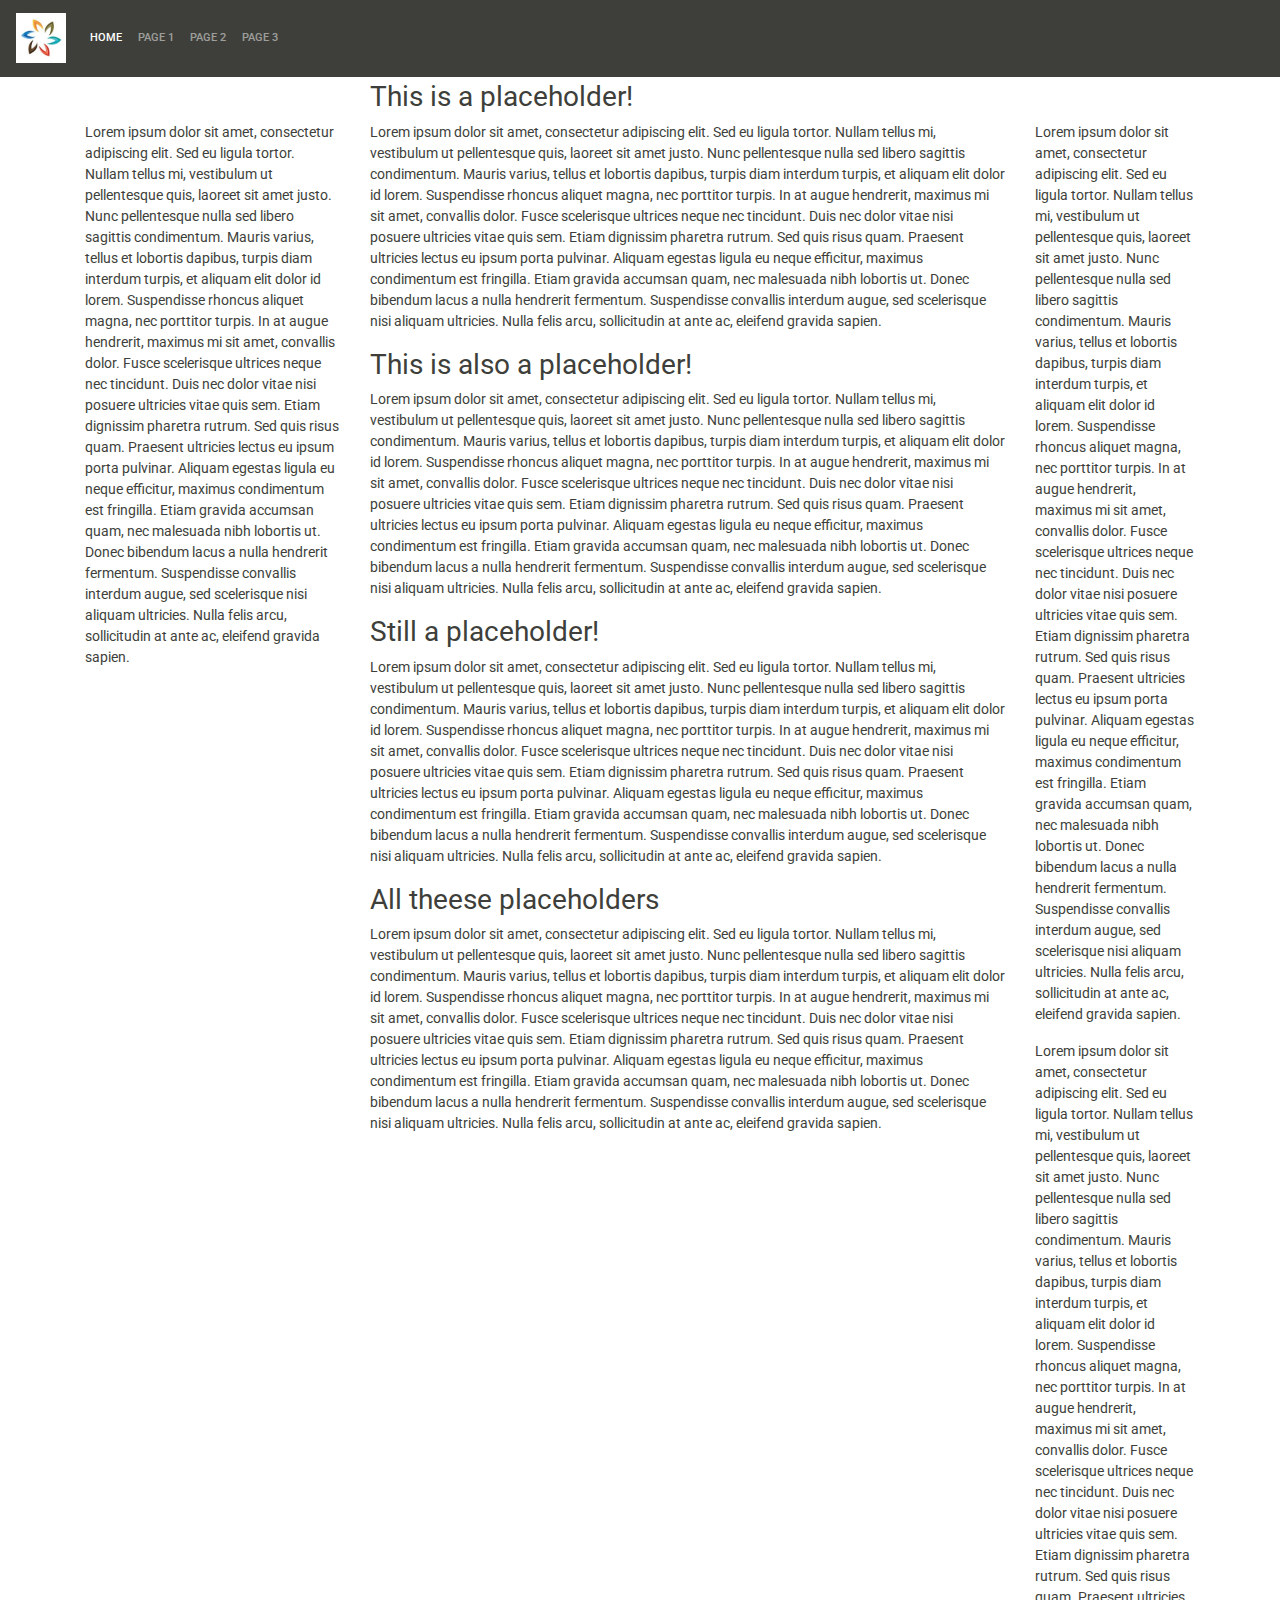
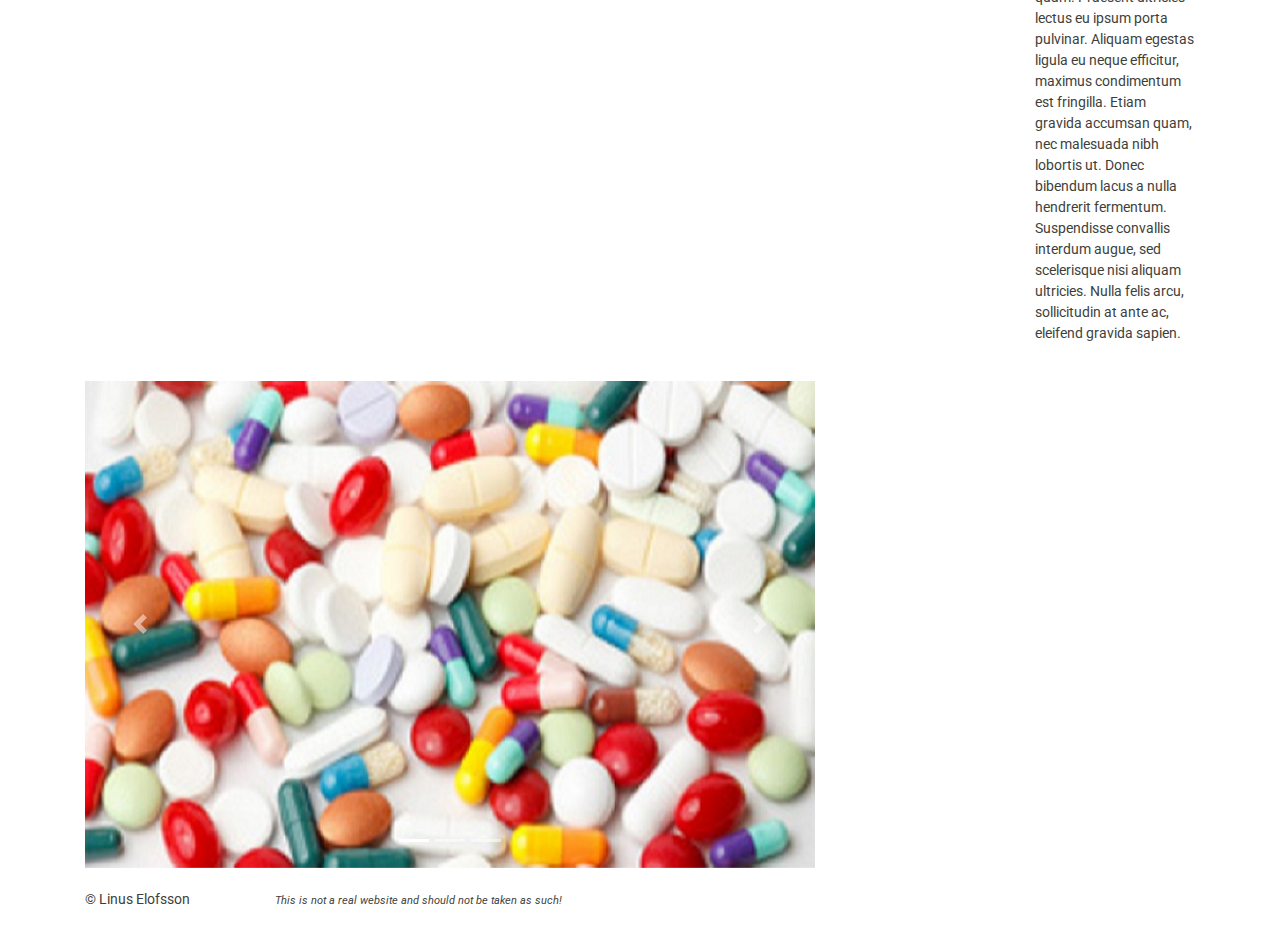
==== commit 0415deff: "Reverted to smaller size carousel" ====
--- a/Index.html
+++ b/Index.html
@@ -158,7 +158,7 @@
 
     <div id="pictures" class="container">
         <div class="row">
-            <div class="col-lg-12">
+            <div class="col-md-8 col-md-offset-2">
                 <div id="medicineCarousel" class="carousel slide" data-ride="carousel">
                     <ul class="carousel-indicators">
                         <li data-target="#medicineCarousel" data-slide-to="0" class="active"></li>
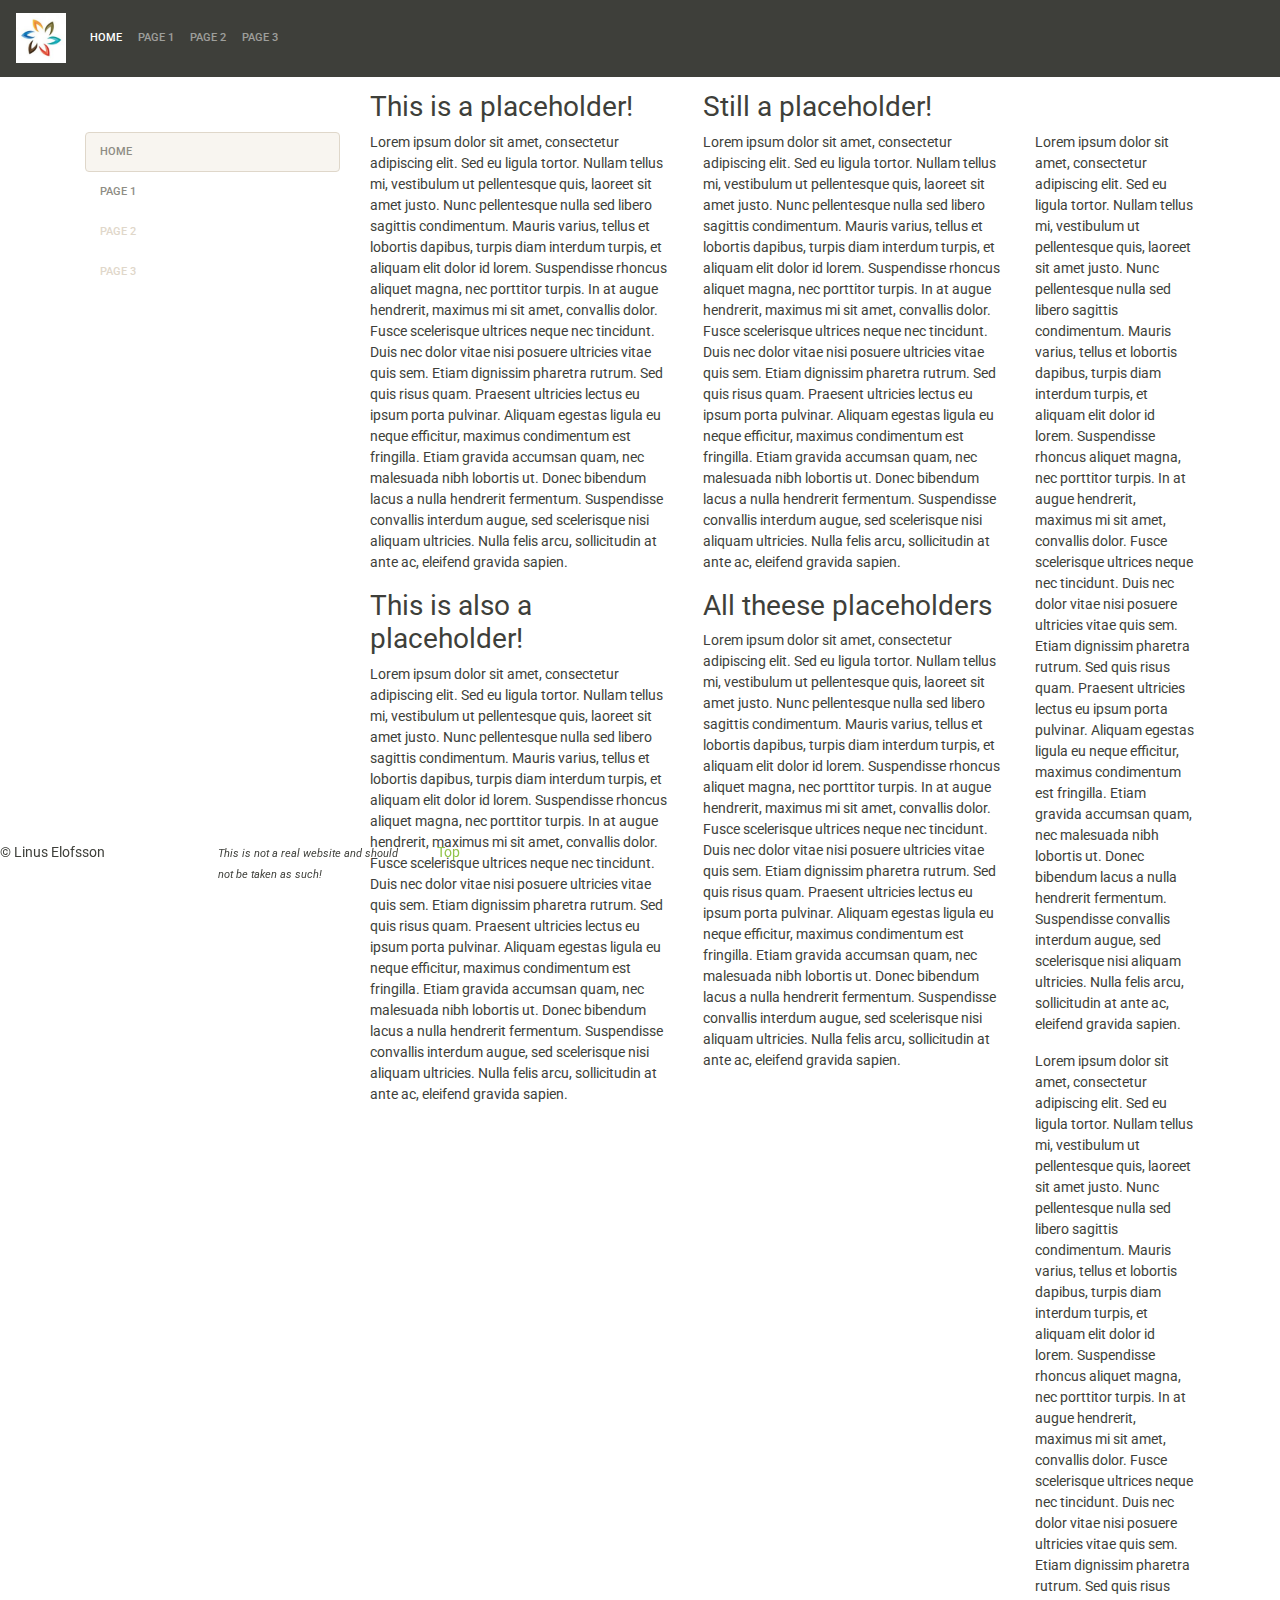
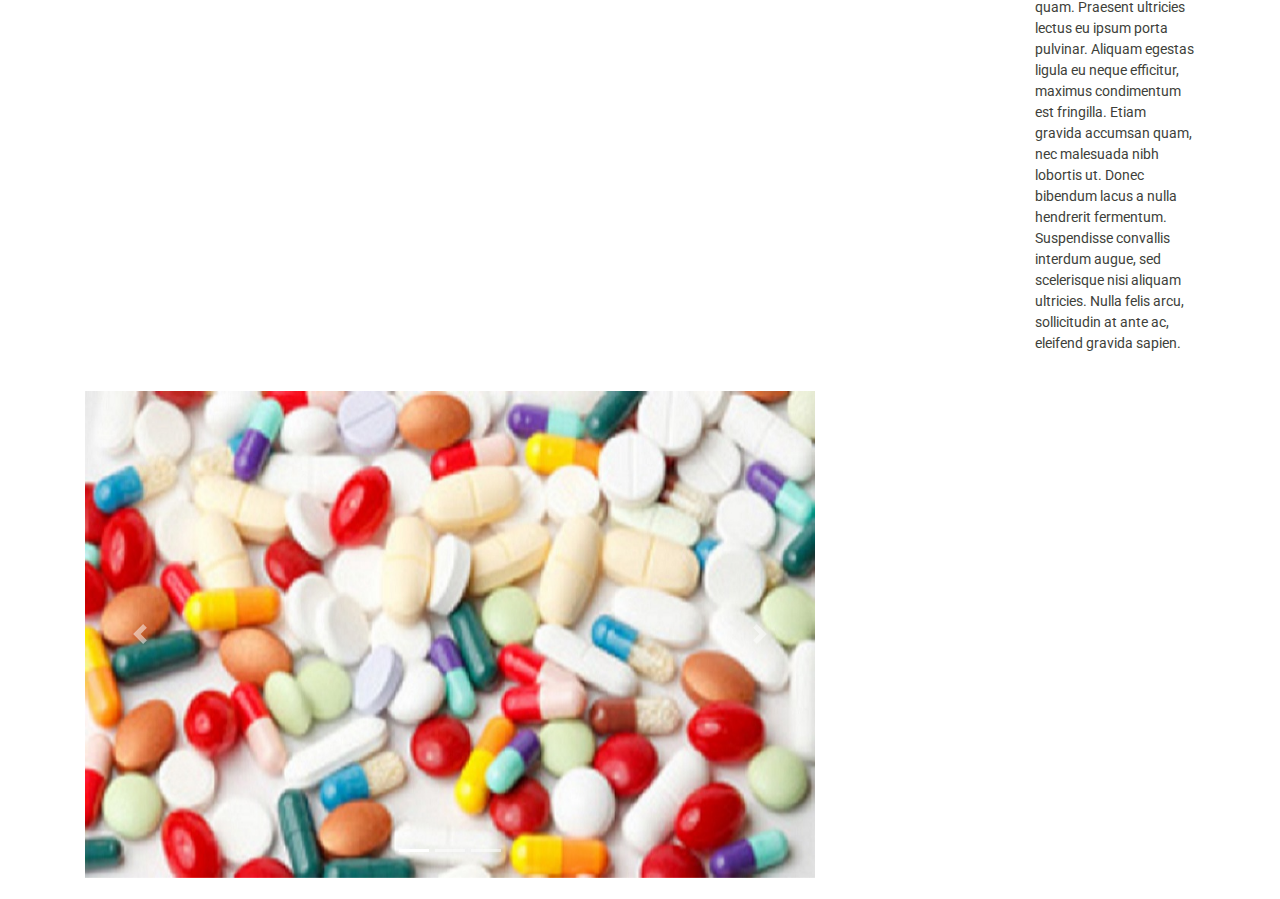
==== commit d0874e89: "Side menu and footer stuff" ====
--- a/Index.html
+++ b/Index.html
@@ -23,6 +23,7 @@
                     <img src="img/logo.jpg" width="50" height="50" alt="logo">
                     <a/>
             </div>
+
             <ul class="navbar-nav">
                 <li class="nav-item">
                     <a class="nav-link active" href="#">Home</a>
@@ -37,12 +38,29 @@
                     <a class="nav-link" href="#">Page 3</a>
                 </li>
             </ul>
+
         </div>
     </header>
 
     <div class="container">
         <div class="row" id="mainStuff">
             <aside class="col-md-3" id="leftAside">
+                <ul class="nav nav-pills flex-column">
+                    <li class="nav-item">
+                        <a class="nav-link active" href="Index.html">Home</a>
+                    </li>
+                    <li class="nav-item">
+                        <a class="nav-link" href="page1.html">Page 1</a>
+                    </li>
+                    <li class="nav-item">
+                        <a class="nav-link disabled" href="#">Page 2</a>
+                    </li>
+                    <li class="nav-item">
+                        <a class="nav-link disabled" href="#">Page 3</a>
+                    </li>
+                </ul>
+
+                <!-- 
                 <article>
                     <p>
                         Lorem ipsum dolor sit amet, consectetur adipiscing elit. Sed eu ligula tortor. Nullam tellus mi, vestibulum ut pellentesque
@@ -57,72 +75,83 @@
                         arcu, sollicitudin at ante ac, eleifend gravida sapien.
                     </p>
                 </article>
+                -->
+
             </aside>
 
             <section class="col-md-7" id="middleContent">
-                <article>
-                    <h2>This is a placeholder!</h2>
-                    <p>
-                        Lorem ipsum dolor sit amet, consectetur adipiscing elit. Sed eu ligula tortor. Nullam tellus mi, vestibulum ut pellentesque
-                        quis, laoreet sit amet justo. Nunc pellentesque nulla sed libero sagittis condimentum. Mauris varius,
-                        tellus et lobortis dapibus, turpis diam interdum turpis, et aliquam elit dolor id lorem. Suspendisse
-                        rhoncus aliquet magna, nec porttitor turpis. In at augue hendrerit, maximus mi sit amet, convallis
-                        dolor. Fusce scelerisque ultrices neque nec tincidunt. Duis nec dolor vitae nisi posuere ultricies
-                        vitae quis sem. Etiam dignissim pharetra rutrum. Sed quis risus quam. Praesent ultricies lectus eu
-                        ipsum porta pulvinar. Aliquam egestas ligula eu neque efficitur, maximus condimentum est fringilla.
-                        Etiam gravida accumsan quam, nec malesuada nibh lobortis ut. Donec bibendum lacus a nulla hendrerit
-                        fermentum. Suspendisse convallis interdum augue, sed scelerisque nisi aliquam ultricies. Nulla felis
-                        arcu, sollicitudin at ante ac, eleifend gravida sapien.
-                    </p>
-                </article>
-
-                <article>
-                    <h2>This is also a placeholder!</h2>
-                    <p>
-                        Lorem ipsum dolor sit amet, consectetur adipiscing elit. Sed eu ligula tortor. Nullam tellus mi, vestibulum ut pellentesque
-                        quis, laoreet sit amet justo. Nunc pellentesque nulla sed libero sagittis condimentum. Mauris varius,
-                        tellus et lobortis dapibus, turpis diam interdum turpis, et aliquam elit dolor id lorem. Suspendisse
-                        rhoncus aliquet magna, nec porttitor turpis. In at augue hendrerit, maximus mi sit amet, convallis
-                        dolor. Fusce scelerisque ultrices neque nec tincidunt. Duis nec dolor vitae nisi posuere ultricies
-                        vitae quis sem. Etiam dignissim pharetra rutrum. Sed quis risus quam. Praesent ultricies lectus eu
-                        ipsum porta pulvinar. Aliquam egestas ligula eu neque efficitur, maximus condimentum est fringilla.
-                        Etiam gravida accumsan quam, nec malesuada nibh lobortis ut. Donec bibendum lacus a nulla hendrerit
-                        fermentum. Suspendisse convallis interdum augue, sed scelerisque nisi aliquam ultricies. Nulla felis
-                        arcu, sollicitudin at ante ac, eleifend gravida sapien.
-                    </p>
-                </article>
-
-                <article>
-                    <h2>Still a placeholder!</h2>
-                    <p>
-                        Lorem ipsum dolor sit amet, consectetur adipiscing elit. Sed eu ligula tortor. Nullam tellus mi, vestibulum ut pellentesque
-                        quis, laoreet sit amet justo. Nunc pellentesque nulla sed libero sagittis condimentum. Mauris varius,
-                        tellus et lobortis dapibus, turpis diam interdum turpis, et aliquam elit dolor id lorem. Suspendisse
-                        rhoncus aliquet magna, nec porttitor turpis. In at augue hendrerit, maximus mi sit amet, convallis
-                        dolor. Fusce scelerisque ultrices neque nec tincidunt. Duis nec dolor vitae nisi posuere ultricies
-                        vitae quis sem. Etiam dignissim pharetra rutrum. Sed quis risus quam. Praesent ultricies lectus eu
-                        ipsum porta pulvinar. Aliquam egestas ligula eu neque efficitur, maximus condimentum est fringilla.
-                        Etiam gravida accumsan quam, nec malesuada nibh lobortis ut. Donec bibendum lacus a nulla hendrerit
-                        fermentum. Suspendisse convallis interdum augue, sed scelerisque nisi aliquam ultricies. Nulla felis
-                        arcu, sollicitudin at ante ac, eleifend gravida sapien.
-                    </p>
-                </article>
-
-                <article>
-                    <h2>All theese placeholders</h2>
-                    <p>
-                        Lorem ipsum dolor sit amet, consectetur adipiscing elit. Sed eu ligula tortor. Nullam tellus mi, vestibulum ut pellentesque
-                        quis, laoreet sit amet justo. Nunc pellentesque nulla sed libero sagittis condimentum. Mauris varius,
-                        tellus et lobortis dapibus, turpis diam interdum turpis, et aliquam elit dolor id lorem. Suspendisse
-                        rhoncus aliquet magna, nec porttitor turpis. In at augue hendrerit, maximus mi sit amet, convallis
-                        dolor. Fusce scelerisque ultrices neque nec tincidunt. Duis nec dolor vitae nisi posuere ultricies
-                        vitae quis sem. Etiam dignissim pharetra rutrum. Sed quis risus quam. Praesent ultricies lectus eu
-                        ipsum porta pulvinar. Aliquam egestas ligula eu neque efficitur, maximus condimentum est fringilla.
-                        Etiam gravida accumsan quam, nec malesuada nibh lobortis ut. Donec bibendum lacus a nulla hendrerit
-                        fermentum. Suspendisse convallis interdum augue, sed scelerisque nisi aliquam ultricies. Nulla felis
-                        arcu, sollicitudin at ante ac, eleifend gravida sapien.
-                    </p>
-                </article>
+                <div class="row">
+                    <div id="columnOne" class="col-6">
+                        <article>
+                            <h2>This is a placeholder!</h2>
+                            <p>
+                                Lorem ipsum dolor sit amet, consectetur adipiscing elit. Sed eu ligula tortor. Nullam tellus mi, vestibulum ut pellentesque
+                                quis, laoreet sit amet justo. Nunc pellentesque nulla sed libero sagittis condimentum. Mauris
+                                varius, tellus et lobortis dapibus, turpis diam interdum turpis, et aliquam elit dolor id
+                                lorem. Suspendisse rhoncus aliquet magna, nec porttitor turpis. In at augue hendrerit, maximus
+                                mi sit amet, convallis dolor. Fusce scelerisque ultrices neque nec tincidunt. Duis nec dolor
+                                vitae nisi posuere ultricies vitae quis sem. Etiam dignissim pharetra rutrum. Sed quis risus
+                                quam. Praesent ultricies lectus eu ipsum porta pulvinar. Aliquam egestas ligula eu neque
+                                efficitur, maximus condimentum est fringilla. Etiam gravida accumsan quam, nec malesuada
+                                nibh lobortis ut. Donec bibendum lacus a nulla hendrerit fermentum. Suspendisse convallis
+                                interdum augue, sed scelerisque nisi aliquam ultricies. Nulla felis arcu, sollicitudin at
+                                ante ac, eleifend gravida sapien.
+                            </p>
+                        </article>
+
+                        <article>
+                            <h2>This is also a placeholder!</h2>
+                            <p>
+                                Lorem ipsum dolor sit amet, consectetur adipiscing elit. Sed eu ligula tortor. Nullam tellus mi, vestibulum ut pellentesque
+                                quis, laoreet sit amet justo. Nunc pellentesque nulla sed libero sagittis condimentum. Mauris
+                                varius, tellus et lobortis dapibus, turpis diam interdum turpis, et aliquam elit dolor id
+                                lorem. Suspendisse rhoncus aliquet magna, nec porttitor turpis. In at augue hendrerit, maximus
+                                mi sit amet, convallis dolor. Fusce scelerisque ultrices neque nec tincidunt. Duis nec dolor
+                                vitae nisi posuere ultricies vitae quis sem. Etiam dignissim pharetra rutrum. Sed quis risus
+                                quam. Praesent ultricies lectus eu ipsum porta pulvinar. Aliquam egestas ligula eu neque
+                                efficitur, maximus condimentum est fringilla. Etiam gravida accumsan quam, nec malesuada
+                                nibh lobortis ut. Donec bibendum lacus a nulla hendrerit fermentum. Suspendisse convallis
+                                interdum augue, sed scelerisque nisi aliquam ultricies. Nulla felis arcu, sollicitudin at
+                                ante ac, eleifend gravida sapien.
+                            </p>
+                        </article>
+                    </div>
+                    <div id="columnTwo" class="col-6">
+                        <article>
+                            <h2>Still a placeholder!</h2>
+                            <p>
+                                Lorem ipsum dolor sit amet, consectetur adipiscing elit. Sed eu ligula tortor. Nullam tellus mi, vestibulum ut pellentesque
+                                quis, laoreet sit amet justo. Nunc pellentesque nulla sed libero sagittis condimentum. Mauris
+                                varius, tellus et lobortis dapibus, turpis diam interdum turpis, et aliquam elit dolor id
+                                lorem. Suspendisse rhoncus aliquet magna, nec porttitor turpis. In at augue hendrerit, maximus
+                                mi sit amet, convallis dolor. Fusce scelerisque ultrices neque nec tincidunt. Duis nec dolor
+                                vitae nisi posuere ultricies vitae quis sem. Etiam dignissim pharetra rutrum. Sed quis risus
+                                quam. Praesent ultricies lectus eu ipsum porta pulvinar. Aliquam egestas ligula eu neque
+                                efficitur, maximus condimentum est fringilla. Etiam gravida accumsan quam, nec malesuada
+                                nibh lobortis ut. Donec bibendum lacus a nulla hendrerit fermentum. Suspendisse convallis
+                                interdum augue, sed scelerisque nisi aliquam ultricies. Nulla felis arcu, sollicitudin at
+                                ante ac, eleifend gravida sapien.
+                            </p>
+                        </article>
+
+                        <article>
+                            <h2>All theese placeholders</h2>
+                            <p>
+                                Lorem ipsum dolor sit amet, consectetur adipiscing elit. Sed eu ligula tortor. Nullam tellus mi, vestibulum ut pellentesque
+                                quis, laoreet sit amet justo. Nunc pellentesque nulla sed libero sagittis condimentum. Mauris
+                                varius, tellus et lobortis dapibus, turpis diam interdum turpis, et aliquam elit dolor id
+                                lorem. Suspendisse rhoncus aliquet magna, nec porttitor turpis. In at augue hendrerit, maximus
+                                mi sit amet, convallis dolor. Fusce scelerisque ultrices neque nec tincidunt. Duis nec dolor
+                                vitae nisi posuere ultricies vitae quis sem. Etiam dignissim pharetra rutrum. Sed quis risus
+                                quam. Praesent ultricies lectus eu ipsum porta pulvinar. Aliquam egestas ligula eu neque
+                                efficitur, maximus condimentum est fringilla. Etiam gravida accumsan quam, nec malesuada
+                                nibh lobortis ut. Donec bibendum lacus a nulla hendrerit fermentum. Suspendisse convallis
+                                interdum augue, sed scelerisque nisi aliquam ultricies. Nulla felis arcu, sollicitudin at
+                                ante ac, eleifend gravida sapien.
+                            </p>
+                        </article>
+                    </div>
+                </div>
             </section>
 
             <aside class="col-md-2" id="rightAside">
@@ -195,19 +224,23 @@
     <br>
 
     <footer class="container">
-        <div class="row">
+        <div class="row fixed-bottom">
+            <div class="col-md-2 col-md-offset-2">
+                &copy; Linus Elofsson
+            </div>
             <div class="col-md-2">
-                &copy; Linus Elofsson
-            </div>
-            <div class="col-md-10">
                 <p>
                     <em>
                         <small>This is not a real website and should not be taken as such!</small>
                     </em>
                 </p>
             </div>
+            <div class="col-md-4">
+                <a href="Index.html">Top</a>
+            </div>
         </div>
     </footer>
+
     <!-- Optional JavaScript -->
     <!-- jQuery first, then Popper.js, then Bootstrap JS -->
     <script src="https://code.jquery.com/jquery-3.3.1.slim.min.js" integrity="sha384-q8i/X+965DzO0rT7abK41JStQIAqVgRVzpbzo5smXKp4YfRvH+8abtTE1Pi6jizo"
--- a/css/custom.css
+++ b/css/custom.css
@@ -1,7 +1,7 @@
 /* custom.css */
 
 body{
-    padding-top: 80px;
+    padding-top: 90px;
 }
 
 #leftAside, #rightAside{
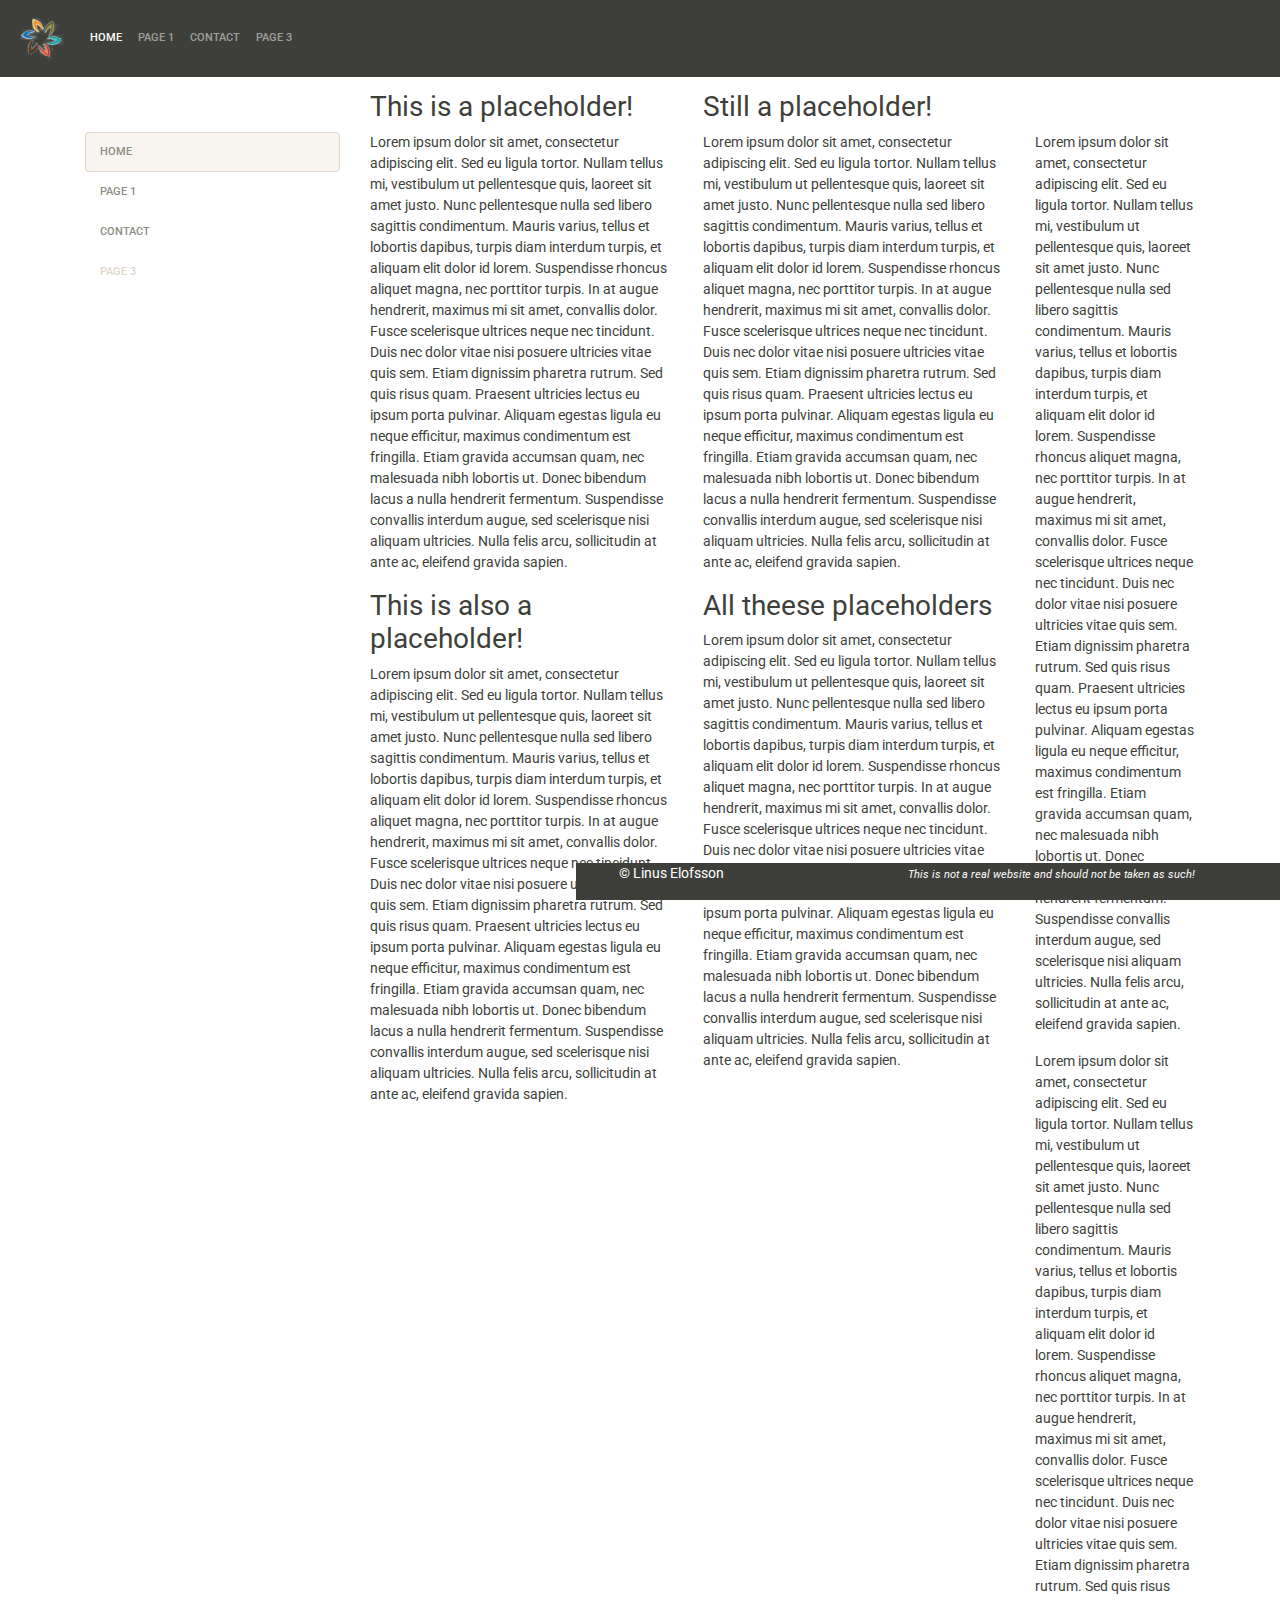
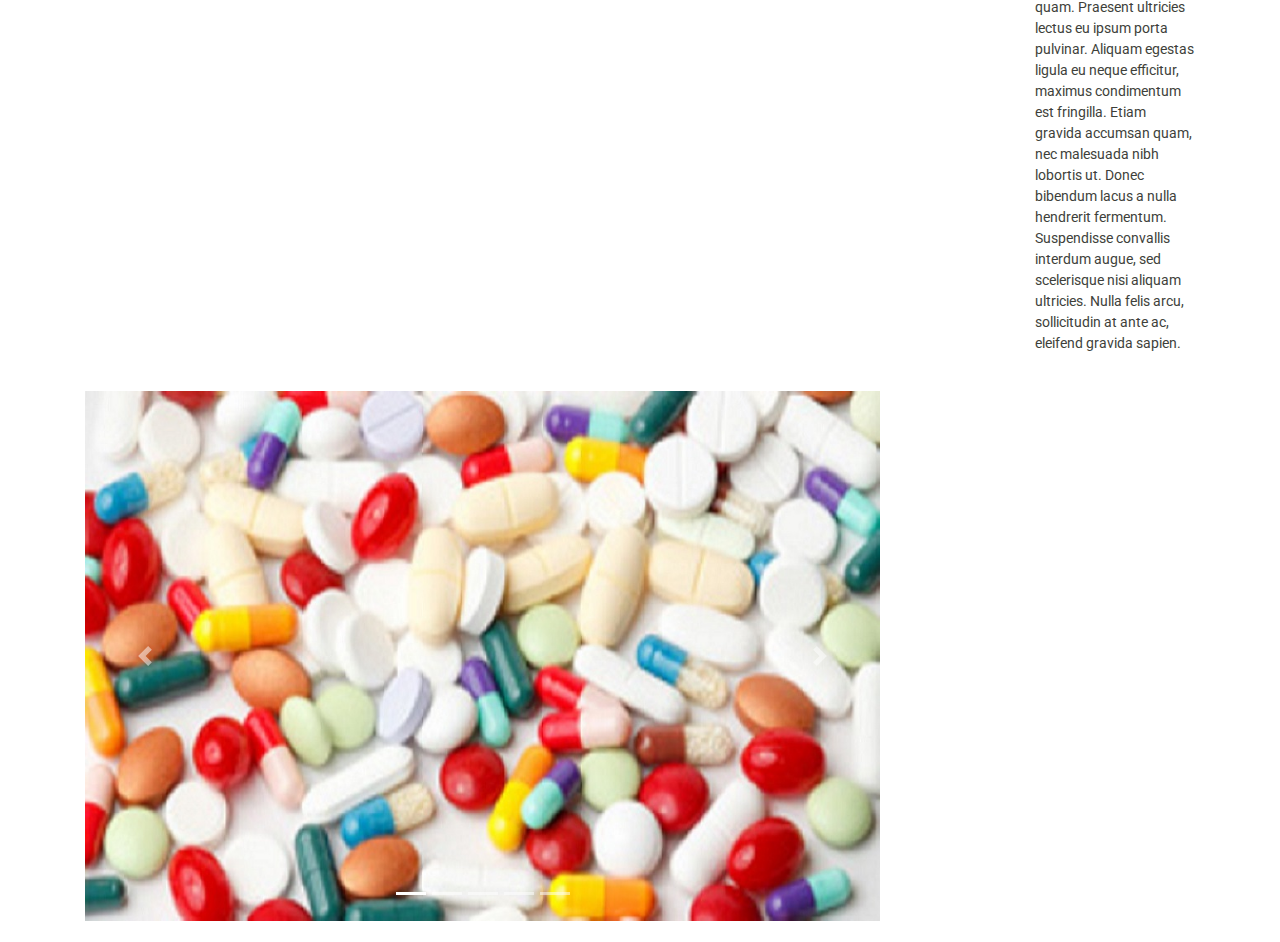
==== commit 5f43ae14: "Form added" ====
--- a/Index.html
+++ b/Index.html
@@ -20,7 +20,7 @@
         <div id="menu" class="navbar navbar-expand-md navbar-expand-sm fixed-top navbar-dark bg-primary">
             <div id="logo" class="navbar-header navbar-brand">
                 <a href="#">
-                    <img src="img/logo.jpg" width="50" height="50" alt="logo">
+                    <img src="img/logo.png" width="50" height="50" alt="logo">
                     <a/>
             </div>
 
@@ -32,7 +32,7 @@
                     <a class="nav-link" href="page1.html">Page 1</a>
                 </li>
                 <li class="nav-item">
-                    <a class="nav-link" href="#">Page 2</a>
+                    <a class="nav-link" href="contact.html">Contact</a>
                 </li>
                 <li class="nav-item">
                     <a class="nav-link" href="#">Page 3</a>
@@ -53,7 +53,7 @@
                         <a class="nav-link" href="page1.html">Page 1</a>
                     </li>
                     <li class="nav-item">
-                        <a class="nav-link disabled" href="#">Page 2</a>
+                        <a class="nav-link" href="contact.html">Contact</a>
                     </li>
                     <li class="nav-item">
                         <a class="nav-link disabled" href="#">Page 3</a>
@@ -187,48 +187,76 @@
 
     <div id="pictures" class="container">
         <div class="row">
-            <div class="col-md-8 col-md-offset-2">
-                <div id="medicineCarousel" class="carousel slide" data-ride="carousel">
-                    <ul class="carousel-indicators">
-                        <li data-target="#medicineCarousel" data-slide-to="0" class="active"></li>
-                        <li data-target="#medicineCarousel" data-slide-to="1"></li>
-                        <li data-target="#medicineCarousel" data-slide-to="2"></li>
-                    </ul>
-
-                    <div class="carousel-inner">
-                        <div class="carousel-item active">
-                            <img src="img/medicine1.jpg" alt="Medicine 1" class="img-fluid">
+            <div class="clearfix">
+                <div class="col-md-10 col-md-offset-2">
+                    <div id="medicineCarousel" class="carousel slide" data-ride="carousel">
+                        <ul class="carousel-indicators">
+                            <li data-target="#medicineCarousel" data-slide-to="0" class="active"></li>
+                            <li data-target="#medicineCarousel" data-slide-to="1"></li>
+                            <li data-target="#medicineCarousel" data-slide-to="2"></li>
+                            <li data-target="#medicineCarousel" data-slide-to="3"></li>
+                            <li data-target="#medicineCarousel" data-slide-to="4"></li>
+                        </ul>
+
+                        <div class="carousel-inner">
+                            <div class="carousel-item active">
+                                <img src="img/medicine1.jpg" alt="Medicine 1" class="img-fluid">
+                            </div>
+                            <div class="carousel-item">
+                                <img src="img/medicine2.jpg" alt="Medicine 2" class="img-fluid">
+                            </div>
+                            <div class="carousel-item">
+                                <img src="img/medicine3.jpg" alt="Medicine 3" class="img-fluid">
+                            </div>
+                            <div class="carousel-item">
+                                <img src="img/medicine4.jpg" alt="Medicine 4" class="img-fluid">
+                            </div>
+                            <div class="carousel-item" id="carouselForm">
+                                <form action="/action_page.php">
+                                    <div class="form-group">
+                                        <label for="name">Name</label>
+                                        <input type="name" class="form-control" id="name" item-width="500px">
+                                    </div>
+                                    <div class="form-group">
+                                        <label for="email">Email address:</label>
+                                        <input type="email" class="form-control" id="email">
+                                    </div>
+                                    <div class="form-group">
+                                        <label for="phone">Phone number</label>
+                                        <input type="phone" class="form-control" id="phone">
+                                    </div>
+                                    <div class="form-group">
+                                        <label for="msg">Your message</label>
+                                        <textarea type="msg" class="form-control" rows="4" id="msg"></textarea>
+                                    </div>
+                                    <button type="submit" class="btn btn-success">Send</button>
+                                    <button type="reset" class="btn btn-warning">Reset</button>
+
+                                </form>
+                            </div>
                         </div>
-                        <div class="carousel-item">
-                            <img src="img/medicine2.jpg" alt="Medicine 2" class="img-fluid">
-                        </div>
-                        <div class="carousel-item">
-                            <img src="img/medicine3.jpg" alt="Medicine 3" class="img-fluid">
-                        </div>
-                        <div class="carousel-item">
-                            <img src="img/medicine4.jpg" alt="Medicine 4" class="img-fluid">
-                        </div>
+
+                        <a class="carousel-control-prev" href="#medicineCarousel" data-slide="prev">
+                            <span class="carousel-control-prev-icon"></span>
+                        </a>
+                        <a class="carousel-control-next" href="#medicineCarousel" data-slide="next">
+                            <span class="carousel-control-next-icon"></span>
+                        </a>
                     </div>
-
-                    <a class="carousel-control-prev" href="#medicineCarousel" data-slide="prev">
-                        <span class="carousel-control-prev-icon"></span>
-                    </a>
-                    <a class="carousel-control-next" href="#medicineCarousel" data-slide="next">
-                        <span class="carousel-control-next-icon"></span>
-                    </a>
                 </div>
             </div>
         </div>
     </div>
 
+
     <br>
 
     <footer class="container">
-        <div class="row fixed-bottom">
+        <div class="row bg-primary">
             <div class="col-md-2 col-md-offset-2">
                 &copy; Linus Elofsson
             </div>
-            <div class="col-md-2">
+            <div class="col-md-6">
                 <p>
                     <em>
                         <small>This is not a real website and should not be taken as such!</small>
@@ -236,7 +264,7 @@
                 </p>
             </div>
             <div class="col-md-4">
-                <a href="Index.html">Top</a>
+                <a href="Index.html" class="btn btn-success">Top</a>
             </div>
         </div>
     </footer>
--- a/css/custom.css
+++ b/css/custom.css
@@ -6,4 +6,13 @@
 
 #leftAside, #rightAside{
     padding-top: 42px;
+}
+
+footer {
+    position: fixed;
+    color:white;
+    left: 45%;
+    bottom: 0;
+    width: 100%;
+    text-align: center;
 }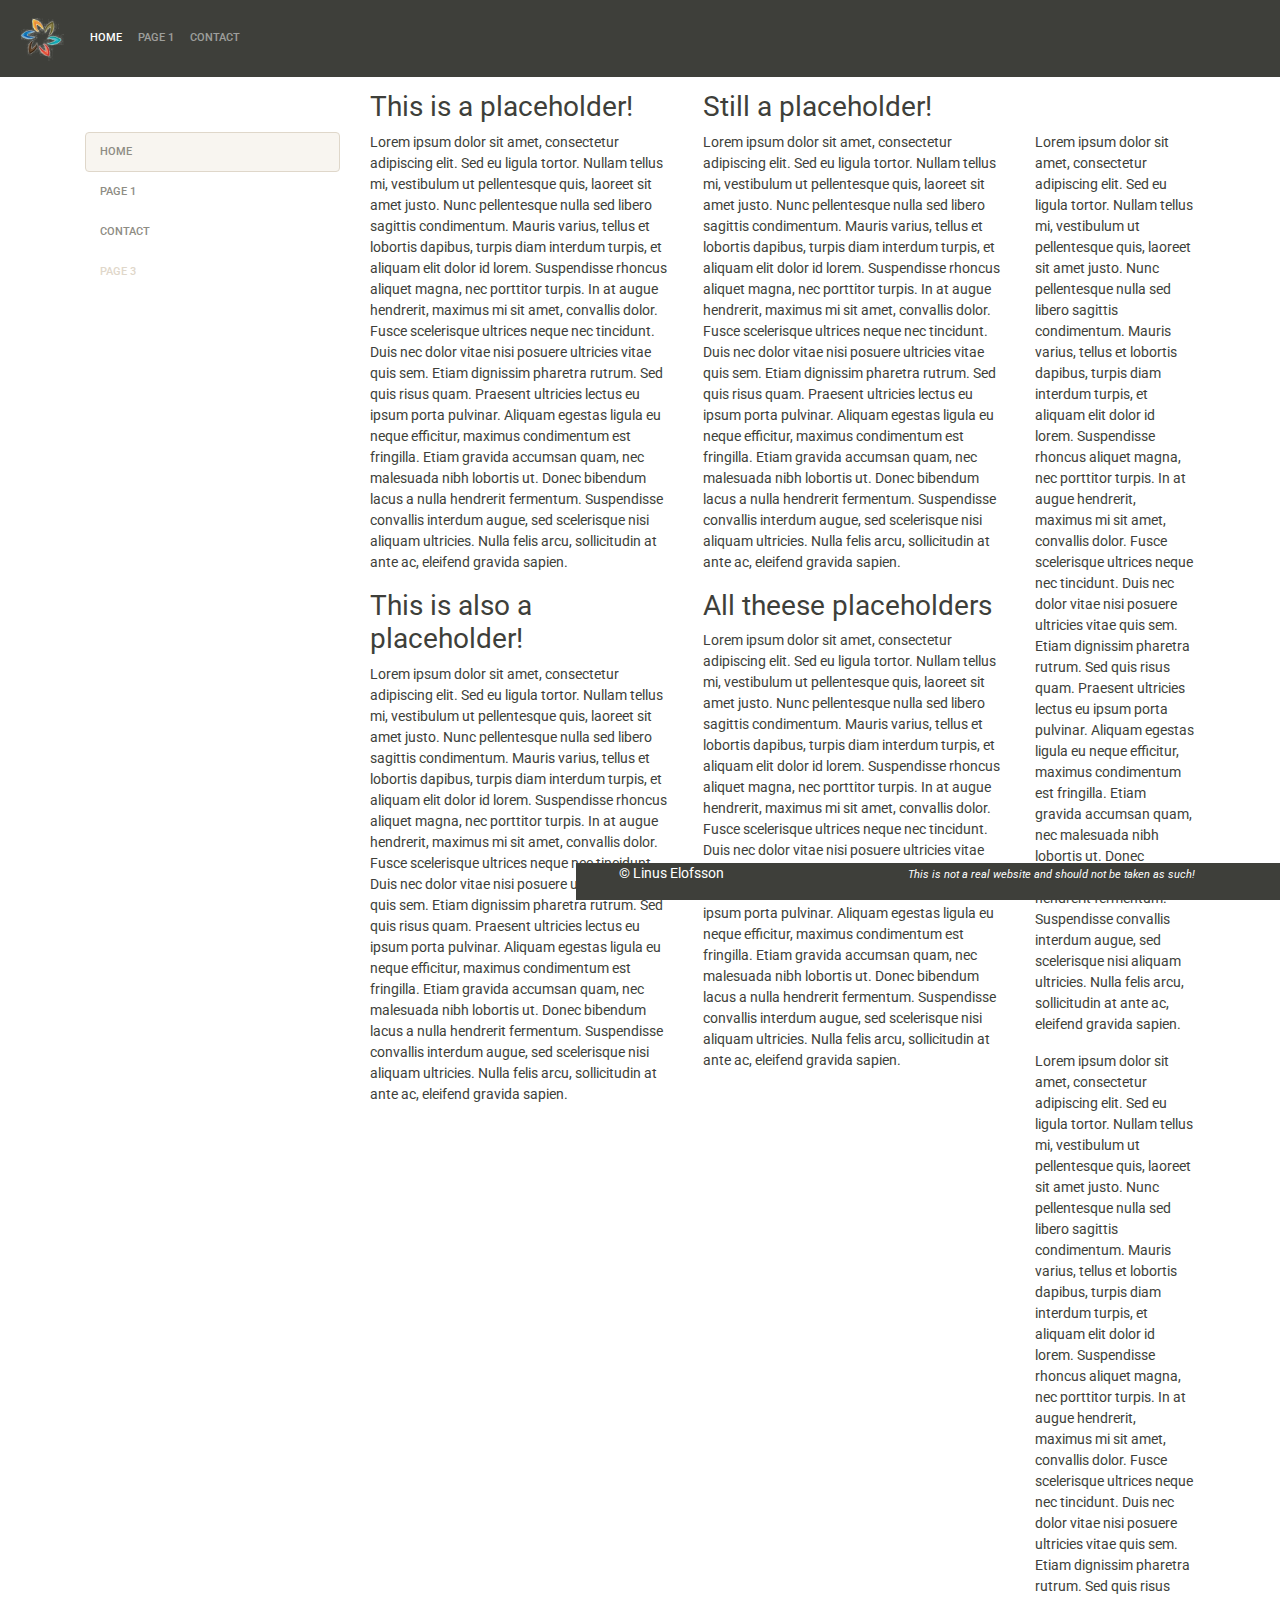
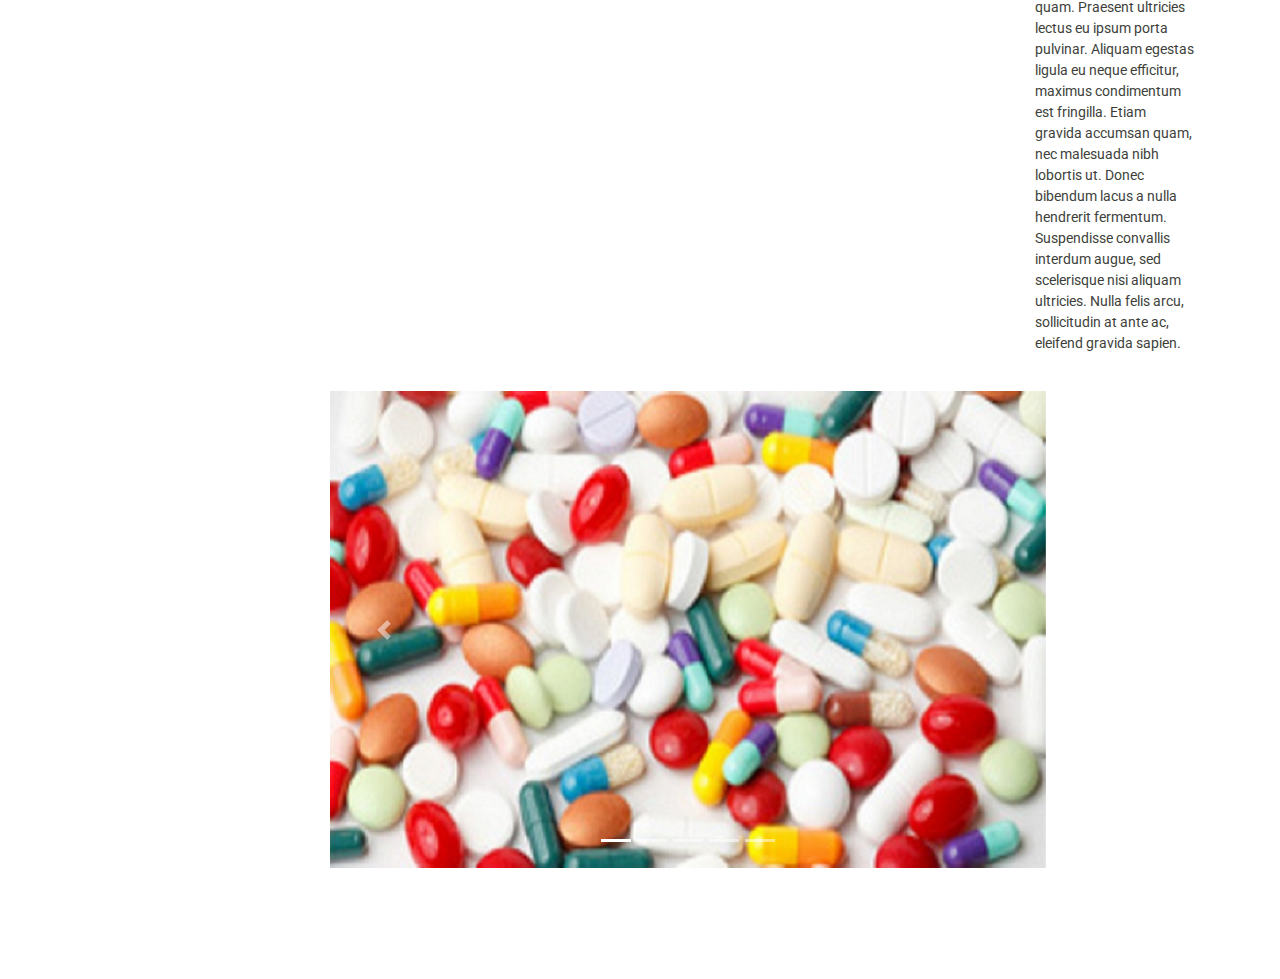
==== commit e5103194: "Stuff" ====
--- a/Index.html
+++ b/Index.html
@@ -33,9 +33,6 @@
                 </li>
                 <li class="nav-item">
                     <a class="nav-link" href="contact.html">Contact</a>
-                </li>
-                <li class="nav-item">
-                    <a class="nav-link" href="#">Page 3</a>
                 </li>
             </ul>
 
@@ -212,22 +209,22 @@
                                 <img src="img/medicine4.jpg" alt="Medicine 4" class="img-fluid">
                             </div>
                             <div class="carousel-item" id="carouselForm">
-                                <form action="/action_page.php">
+                                <form action="/action_page.php" class="col-12">
                                     <div class="form-group">
                                         <label for="name">Name</label>
-                                        <input type="name" class="form-control" id="name" item-width="500px">
+                                        <input type="name" class="form-control" id="name" placeholder="Example: Phil">
                                     </div>
                                     <div class="form-group">
                                         <label for="email">Email address:</label>
-                                        <input type="email" class="form-control" id="email">
+                                        <input type="email" class="form-control" id="email" placeholder="Example: your-email@email.com">
                                     </div>
                                     <div class="form-group">
                                         <label for="phone">Phone number</label>
-                                        <input type="phone" class="form-control" id="phone">
+                                        <input type="phone" class="form-control" id="phone" placeholder="Example: 0123 45 67 89">
                                     </div>
                                     <div class="form-group">
                                         <label for="msg">Your message</label>
-                                        <textarea type="msg" class="form-control" rows="4" id="msg"></textarea>
+                                        <textarea type="msg" class="form-control" rows="4" id="msg" placeholder="Example: My message"></textarea>
                                     </div>
                                     <button type="submit" class="btn btn-success">Send</button>
                                     <button type="reset" class="btn btn-warning">Reset</button>
@@ -264,7 +261,7 @@
                 </p>
             </div>
             <div class="col-md-4">
-                <a href="Index.html" class="btn btn-success">Top</a>
+                <a href="#" class="btn btn-success">Top</a>
             </div>
         </div>
     </footer>
--- a/css/custom.css
+++ b/css/custom.css
@@ -2,10 +2,15 @@
 
 body{
     padding-top: 90px;
+    padding-bottom: 90px;
 }
 
 #leftAside, #rightAside{
     padding-top: 42px;
+}
+
+#pictures{
+    padding-left: 260px;
 }
 
 footer {
